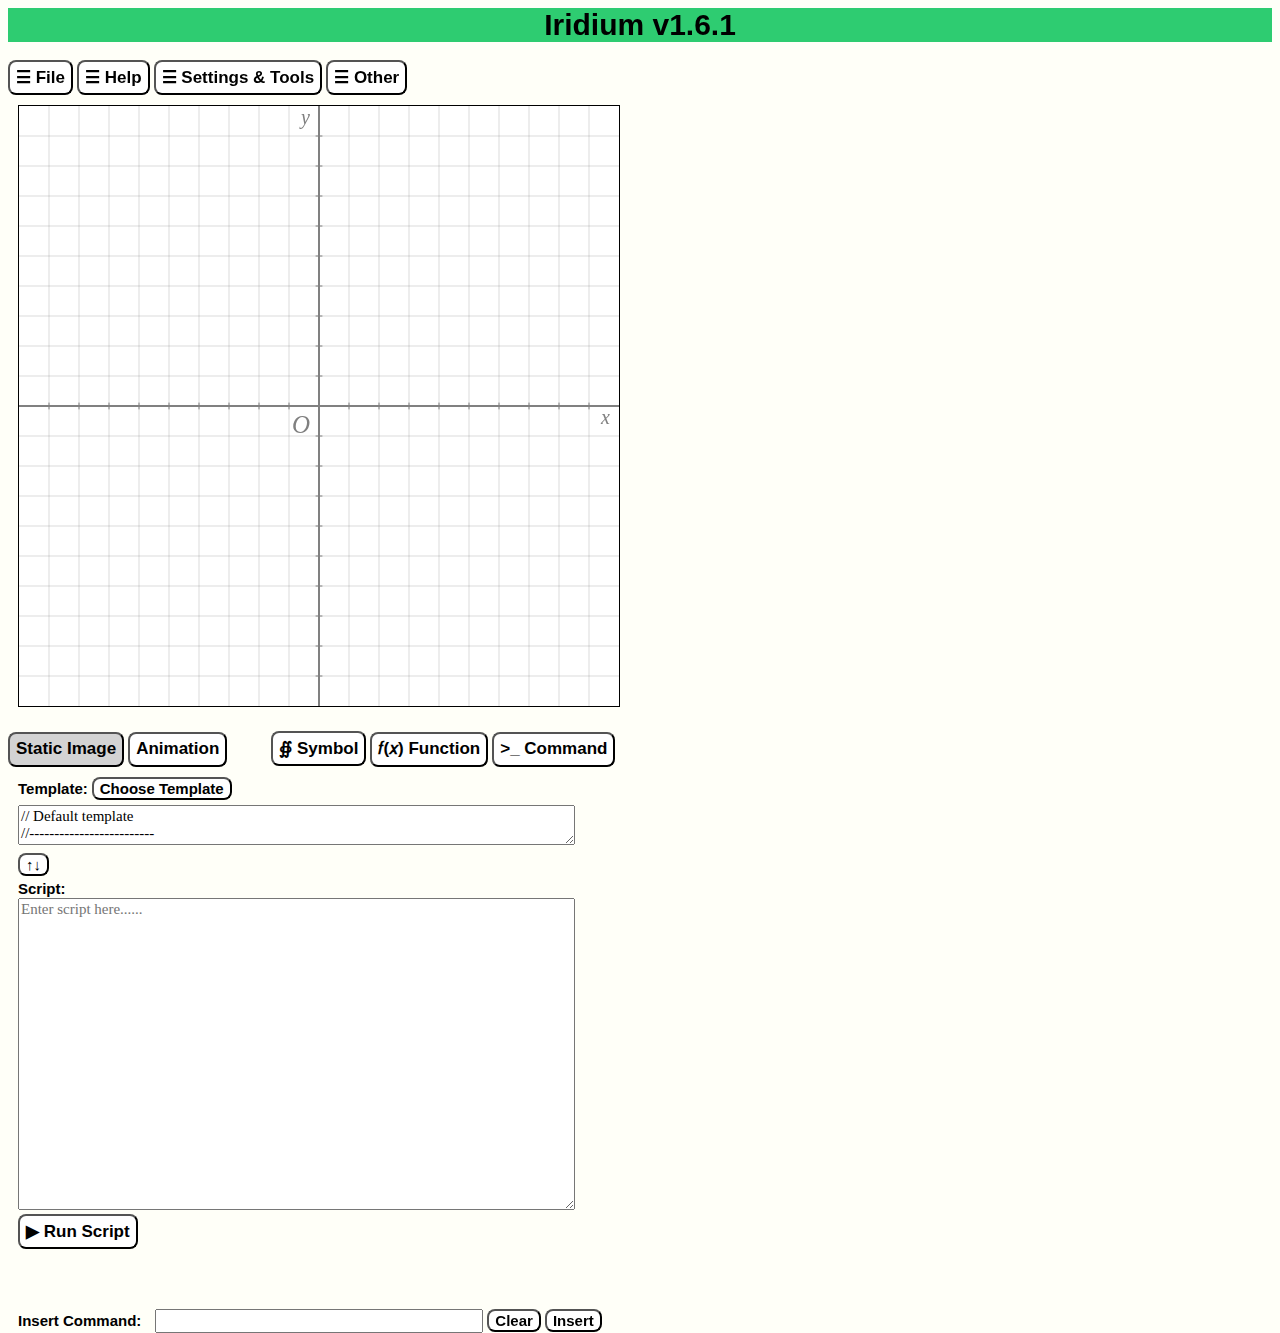
==== index.html @ dd72da33 "v1.6.1" ====
<!DOCTYPE html>
<html lang="en">
<head>
<meta charset="utf-8">
<title>Iridium Main Page</title>
<link rel="icon" href="favicon.ico" type="image/x-icon" / >
</head>
<body style="background-color: #fffff8;"> 

<link rel = "stylesheet" type ="text/css" href = "css/main.css">  <!-- external CSS -->

<script src="javascript/main.js"></script>                 <!-- initialize window onload-->
<script src="javascript/math.js"></script>				   <!-- all the math stuff-->
<script src="javascript/gui_driver.js"></script>  		   <!-- code for all the subwindow and GUIs-->
<script src="javascript/animation.js"></script>  		   <!-- code for canvas based animation-->
<script src="javascript/jsgif/LZWEncoder.js"></script>     <!-- jsgif GIFEncoder by antimatter15-->
<script src="javascript/jsgif/NeuQuant.js"></script>       <!-- jsgif GIFEncoder by antimatter15-->
<script src="javascript/jsgif/GIFEncoder.js"></script>     <!-- jsgif GIFEncoder by antimatter15-->
<script src="javascript/jQuery/jquery-3.6.0.js"></script>  <!-- jQuery-->
<script src="javascript/jQuery/jquery.knob.js"></script>   <!-- jQuery knob extension for powering the dials-->
<script>
    $(function() {
        $(".3d_perspective_dial").knob({
			'min':0,
			'max':360,
			'width':80,
			'height':80,
		});
		$(".3d_zoom_dial").knob({
			'min':10,
			'max':400,
			'step':10,
			'width':80,
			'height':80,
		});
    });
</script>
		
		<div id="main_title" style="font: bold 30px Arial; text-align: center; background: #2ecc71;">Iridium v1.6.1</div><br>
		
		<!-- This is the normally-hidden Cursor Position Tool(CPT) display interface -->
		<div id="curpos_display">
		  <!-- Include a header DIV with the same name as the draggable DIV, followed by "header" --> 
		  <div id="curpos_displayheader">
		  &#9776; <span style="font: 15px Arial;">Cursor Position Tool</span>
		  <a href="javascript:void(0)" style = "font-size: 25px; color: black" onclick="document.getElementById('show_curpos').checked = false; curpos_show_control();">&times;</a>  <!-- Uncheckes the box and closes itself along with all other related settings-->
		  </div>
		  <p id ="curpos_displaycontent" style="font: bold 15px Arial;  text-align: center;">(X: 0.000, Y: 0.000)</p>
		</div>
		
		
		<!-- This is the normally-hidden public display. Any function can use this as an alternative to alert()-->
		<div id="public_display">
		  <!-- Include a header DIV with the same name as the draggable DIV, followed by "header" --> 
		  <div id="public_displayheader">
		  &#9776; <span style="font: 15px Arial;">Public Display</span>
		  <a href="javascript:void(0)" style = "font-size: 25px; color: black" onclick="document.getElementById('show_public').checked = false; public_show_control();">&times;</a>  <!-- Uncheckes the box and closes itself along with all other related settings-->
		  </div>
		  <p id ="public_displaycontent" style="font: bold 15px Arial; text-align: center;">empty</p>
		</div>
		
		<!-- This is the normally-hidden 3D perspective control dials panel-->
		<div id="tdp_dials">
		  <!-- Include a header DIV with the same name as the draggable DIV, followed by "header" -->
		  <div id="tdp_dialsheader">
		  <span style="font: 15px Arial;">3D Perspective Control Dials</span>
		  <a href="javascript:void(0)" style = "font-size: 25px; color: black;" onclick="document.getElementById('show_tdpd').checked = false; tdpd_show_control();">&times;</a>  <!-- Uncheckes the box and closes itself along with all other related settings-->
		  </div>
		  <table border = 1px>
		  <tr><td>X rotation:</td><td>Y rotation:</td><td>Z rotation:</td><td>Zoom(%):</td></tr>
		  <tr>
		  <td><input id = "x_perspective_dial "type="text" value="60" class="3d_perspective_dial"></td>
		  <td><input id = "y_perspective_dial "type="text" value="60" class="3d_perspective_dial"></td>
		  <td><input id = "z_perspective_dial "type="text" value="60" class="3d_perspective_dial"></td>
		  <td><input id = "zoom_dial "type="text" value="100" class="3d_zoom_dial"></td>
		  </tr>
		  </table>
		</div>
		
		<!--"File" side panel-->
		<button class="menubutton" onclick="colaps_file_open()">&#9776; File</button>
		<div id="colaps_file" class="colaps_file">
		<span style="font: bold 20px Verdana;">File</span>
		<span style="font: 30px Arial; float:right; cursor: default; margin: 5px;" onclick="colaps_file_open()">&times;</span><br><br>
		<span style="font: bold 17px Arial;">Upload script:</span><br><input type="file" id="fileselect"><br><br>
		<span style="font: bold 17px Arial;">Save script:</span><br>
		<input id="filename" type="text" value='script1' style = "font: 15px Consolas;"><span style="font: 15px Consolas;">.txt</span><br><button id = "savefile" class="generic_button" style = "margin-top: 4px;">Save</button><br><br>
		<span style="font: bold 17px Arial;">Save image:</span><br>
		<input id="imagename" type="text" value='pic1' style = "font: 15px Consolas;"><span style="font: 15px Consolas;">.</span>
		<select id="imagetype" style="font: 15px Consolas; width:55px;">
			<option selected>png</option>
			<option>jpg</option>
		</select><br>
		<button id = "saveimage" class="generic_button" style = "margin-top: 4px;">Save</button><br>
		</div>
		<!--"File" side panel-->
		
		
		<!--"Help" side panel-->
		<button class="menubutton" onclick="colaps_help_open()">&#9776; Help</button>
		<div id="colaps_help" class="colaps_help">
		<span style="font: bold 20px Verdana;">Help</span>
		<span style="font: 30px Arial; float:right; cursor: default; margin: 5px;" onclick="colaps_help_open()">&times;</span><br><br>
		<a href="https://hackmd.io/@Wish-Lin/BJ48RYa_5" target="_blank" style="font: 20px consolas;">Reference Guide</a><br>
		</div>
		<!--"Help" side panel-->
		
		
		<!--"Settings" side panel-->
		<button class="menubutton" onclick="colaps_settings_open()">&#9776; Settings & Tools</button>
		<div id="colaps_settings" class="colaps_settings">
		<span style="font: bold 20px Verdana;">Settings & Tools</span>
		<span style="font: 30px Arial; float:right; cursor: default; margin: 5px;" onclick="colaps_settings_open()">&times;</span><br><br>
		<span style="font: 20px consolas;">Quick Calculator:<span><br>
		<input id="calc_input" type="text" value='cos(PI/3)' size = "24" onBlur="setId(this.id)">
		<button id = "calc_clear" class="generic_button" onclick = "document.getElementById('calc_input').value = ''">C</button>
		<button id = "calc_exe" class="generic_button" onclick = "quick_calculator()">=</button><br>
		<span id = "calc_display" style="font: bold 15px Arial;"></span><br>
		<hr>
		<span style="font: 20px consolas;">Textarea font size:<span><br>
		<button onclick="textbox_font_smaller()" class="generic_button">&#8722;</button> <p id = "curfontsize"></p> <button onclick="textbox_font_bigger()" class="generic_button">&#43;</button><br>
		<hr>
		<span style="font: 20px consolas;">Cursor position tool:</span><input type="checkbox" id="show_curpos" value = "on" onclick = "curpos_show_control()" style = "height: 18px; width: 18px"></input><br>
		<hr>
		<span style="font: 20px consolas;">Public display:</span><input type="checkbox" id="show_public" value = "on" onclick = "public_show_control()" style = "height: 18px; width: 18px"></input><br>
		<hr>
		<span style="font: 20px consolas;">3D perspective control:</span><input type="checkbox" id="show_tdpd" value = "on" onclick = "tdpd_show_control()" style = "height: 18px; width: 18px"></input><br>
		</div>
		<!--"Settings" side panel-->
		
		<!--"Other" side panel-->
		<button class="menubutton" onclick="colaps_other_open()">&#9776; Other</button>
		<div id="colaps_other" class="colaps_other">
		<span style="font: bold 20px Verdana;">Other</span>
		<span style="font: 30px Arial; float:right; cursor: default; margin: 5px;" onclick="colaps_other_open()">&times;</span><br><br>
		<a href="log.txt" target="_blank" style="font: 20px consolas;">Version Log</a><br>
		<hr>
		<a href="LICENSE" target="_blank" style="font: 20px consolas;">License (AGPLv3)</a><br>
		<hr>
		<a href="https://github.com/Wish-Lin/Iridium" target="_blank" style="font: 20px consolas;">Github Repository</a><br>
		<hr>
		<a href="https://hackmd.io/@Wish-Lin/SJKUYAdBq" target="_blank" style="font: 20px consolas;">Acknowledgement</a><br>
		<hr>
		<a href="https://hackmd.io/@Wish-Lin/SyAOvT4L9" target="_blank" style="font: 20px consolas;">About</a><br>
		<hr>
		<br><span style="font: 15px Verdana;">By Wei-Hsu Lin ©2022</span><br>
		</div>
		<!--"Other" side panel-->
		
		<span id = "system_display" style="font: bold 17px Consolas; margin-left: 8px;"></span><br>   <!-- System display -->
		
		<div id = "canvas_cont" width="600" height="600" style="float:left; margin:10px;" >
			<canvas id="myCanvas" width="600" height="600" style="border:1px solid black; background-color: white;">
			</canvas>
		</div>
		
		
		<div id = "inputzone" style="width: 700px; float:left; height:100px; margin-top:10px; display: inline;">
		
			<button id = "static_mode_select" class="modebutton" onclick="switch_to_static()">Static Image</button>
			<button id = "anim_mode_select" class="modebutton" onclick="switch_to_anim()">Animation</button>
			
			<button id = "symbol" class="menubutton" onclick = "insert_symbol()" style = "margin-left: 40px;">∯ Symbol</button>
			<button id = "function" class="menubutton" onclick = "insert_function()">𝑓(𝑥) Function</button>
			<button id = "command" class="menubutton" onclick = "add_command()">&gt;_ Command</button><br>
			
			<div id = "inputzone_static" style="width: 700px; float:left; height:522px; margin:10px; display: inline;">
				<span style="font: bold 15px Arial;">Template:</span>
				<button id = "load_template_only" class="generic_button" onclick = "load_template_only()">Choose Template</button>
				<br>
				<textarea id="template" rows="2" cols="65" style="font: 15px Consolas; resize: horizontal; margin-top: 5px; margin-bottom: 2px;" onBlur="setId(this.id)" placeholder="Enter template here......"></textarea><br>
				<button id = "temp_script_switch" class="generic_button" onclick = "t_s_switch()" style = "margin-top: 2px; margin-bottom: 4px;">↑↓</button><br>
				<span style="font: bold 15px Arial;">Script:</span><br>
				<textarea id="input" rows="18" cols="65" style="font: 15px Consolas; resize: horizontal;" onBlur="setId(this.id)" placeholder="Enter script here......"></textarea><br>
				<button id = "Run" class="menubutton">▶ Run Script</button><br><br>
			</div>
			
			<div id = "inputzone_anim" style="width: 750px; float:left; height:520px; margin:10px; display: none; overflow-y: scroll; border-style: solid; border-width: 1px;">
				
				<span style="font: bold 15px Arial; margin-left: 5px;">Timeline Settings:</span><br>
				
					<table border=1px style="margin-bottom: 10px; margin-top: 5px; margin-left: 5px; font: 17px Verdana; text-align: center">
					<tr>
						<td>Timeline</td>
						<td>Start</td>
						<td>End</td>
						<td>Steps</td>
						<td>FPS</td>
						<td></td>
						<td>Frames</td>
						<td>Time(s)</td>
						<td>Label</td>
						<td></td>
					</tr>
					<tr>
						<td>ANIM_T1</td>
						<td><input id="animt1_start" type="text" value='0' class = "anim_setting_input"></td>
						<td><input id="animt1_end" type="text" value='5' class = "anim_setting_input"></td>
						<td><input id="animt1_increment_count" type="text" value='100' class = "anim_setting_input"></td>
						<td>
							<select id="animt1_fps" class = "anim_setting_dropdown">
								<option>1</option>
								<option>2</option>
								<option>4</option>
								<option>5</option>
								<option>8</option>
								<option>10</option>
								<option>20</option>
								<option selected>25</option>
							</select>
						</td>
						<td><button id="set_animt1" onclick = "set_animt1()" class = "menubutton">→</td>
						<td><span id="animt1_framecount" class = "anim_setting_input"></span></td>
						<td><span id="animt1_totaltime" class = "anim_setting_input"></span></td>
						<td><input id = "animt1_label" value = "" class = "note_labels" onBlur="setId(this.id)"></td>
						<td><button id = "run_animt1" class="menubutton" onclick="run_animt1()">▶ Run</button></td>
					</tr>
					<tr>
						<td>ANIM_T2</td>
						<td><input id="animt2_start" type="text" value='0' class = "anim_setting_input"></td>
						<td><input id="animt2_end" type="text" value='5' class = "anim_setting_input"></td>
						<td><input id="animt2_increment_count" type="text" value='100' class = "anim_setting_input"></td>
						<td>
							<select id="animt2_fps" class = "anim_setting_dropdown">
								<option>1</option>
								<option>2</option>
								<option>4</option>
								<option>5</option>
								<option>8</option>
								<option>10</option>
								<option>20</option>
								<option selected>25</option>
							</select>
						</td>
						<td><button id="set_animt2" onclick = "set_animt2()" class = "menubutton">→</td>
						<td><span id="animt2_framecount" class = "anim_setting_input"></span></td>
						<td><span id="animt2_totaltime" class = "anim_setting_input"></span></td>
						<td><input id = "animt2_label" value = "" class = "note_labels" onBlur="setId(this.id)"></td>
						<td><button class="menubutton" onclick="run_animt2()">▶ Run</button></td>
					</tr>
					<tr>
						<td>ANIM_T3</td>
						<td><input id="animt3_start" type="text" value='0' class = "anim_setting_input"></td>
						<td><input id="animt3_end" type="text" value='5' class = "anim_setting_input"></td>
						<td><input id="animt3_increment_count" type="text" value='100' class = "anim_setting_input"></td>
						<td>
							<select id="animt3_fps" class = "anim_setting_dropdown">
								<option>1</option>
								<option>2</option>
								<option>4</option>
								<option>5</option>
								<option>8</option>
								<option>10</option>
								<option>20</option>
								<option selected>25</option>
							</select>
						</td>
						<td><button id="set_animt3" onclick = "set_animt3()" class = "menubutton">→</td>
						<td><span id="animt3_framecount" class = "anim_setting_input"></span></td>
						<td><span id="animt3_totaltime" class = "anim_setting_input"></span></td>
						<td><input id = "animt3_label" value = "" class = "note_labels" onBlur="setId(this.id)"></td>
						<td><button class="menubutton" onclick="run_animt3()">▶ Run</button></td>
					</tr>
					<tr>
						<td>ANIM_T4</td>
						<td><input id="animt4_start" type="text" value='0' class = "anim_setting_input"></td>
						<td><input id="animt4_end" type="text" value='5' class = "anim_setting_input"></td>
						<td><input id="animt4_increment_count" type="text" value='100' class = "anim_setting_input"></td>
						<td>
							<select id="animt4_fps" class = "anim_setting_dropdown">
								<option>1</option>
								<option>2</option>
								<option>4</option>
								<option>5</option>
								<option>8</option>
								<option>10</option>
								<option>20</option>
								<option selected>25</option>
							</select>
						</td>
						<td><button id="set_animt4" onclick = "set_animt4()" class = "menubutton">→</td>
						<td><span id="animt4_framecount" class = "anim_setting_input"></span></td>
						<td><span id="animt4_totaltime" class = "anim_setting_input"></span></td>
						<td><input id = "animt4_label" value = "" class = "note_labels" onBlur="setId(this.id)"></td>
						<td><button class="menubutton" onclick="run_animt4()">▶ Run</button></td>
					</tr>
					<tr>
						<td>ANIM_T5</td>
						<td><input id="animt5_start" type="text" value='0' class = "anim_setting_input"></td>
						<td><input id="animt5_end" type="text" value='5' class = "anim_setting_input"></td>
						<td><input id="animt5_increment_count" type="text" value='100' class = "anim_setting_input"></td>
						<td>
							<select id="animt5_fps" class = "anim_setting_dropdown">
								<option>1</option>
								<option>2</option>
								<option>4</option>
								<option>5</option>
								<option>8</option>
								<option>10</option>
								<option>20</option>
								<option selected>25</option>
							</select>
						</td>
						<td><button id="set_animt5" onclick = "set_animt5()" class = "menubutton">→</td>
						<td><span id="animt5_framecount" class = "anim_setting_input"></span></td>
						<td><span id="animt5_totaltime" class = "anim_setting_input"></span></td>
						<td><input id = "animt5_label" value = "" class = "note_labels" onBlur="setId(this.id)"></td>
						<td><button class="menubutton" onclick="run_animt5()">▶ Run</button></td>
					</tr>
					<tr>
						<td>ANIM_T6</td>
						<td><input id="animt6_start" type="text" value='0' class = "anim_setting_input"></td>
						<td><input id="animt6_end" type="text" value='5' class = "anim_setting_input"></td>
						<td><input id="animt6_increment_count" type="text" value='100' class = "anim_setting_input"></td>
						<td>
							<select id="animt6_fps" class = "anim_setting_dropdown">
								<option>1</option>
								<option>2</option>
								<option>4</option>
								<option>5</option>
								<option>8</option>
								<option>10</option>
								<option>20</option>
								<option selected>25</option>
							</select>
						</td>
						<td><button id="set_animt6" onclick = "set_animt6()" class = "menubutton">→</td>
						<td><span id="animt6_framecount" class = "anim_setting_input"></span></td>
						<td><span id="animt6_totaltime" class = "anim_setting_input"></span></td>
						<td><input id = "animt6_label" value = "" class = "note_labels" onBlur="setId(this.id)"></td>
						<td><button class="menubutton" onclick="run_animt6()">▶ Run</button></td>
					</tr>
					<tr>
						<td>ANIM_T7</td>
						<td><input id="animt7_start" type="text" value='0' class = "anim_setting_input"></td>
						<td><input id="animt7_end" type="text" value='5' class = "anim_setting_input"></td>
						<td><input id="animt7_increment_count" type="text" value='100' class = "anim_setting_input"></td>
						<td>
							<select id="animt7_fps" class = "anim_setting_dropdown">
								<option>1</option>
								<option>2</option>
								<option>4</option>
								<option>5</option>
								<option>8</option>
								<option>10</option>
								<option>20</option>
								<option selected>25</option>
							</select>
						</td>
						<td><button id="set_animt7" onclick = "set_animt7()" class = "menubutton">→</td>
						<td><span id="animt7_framecount" class = "anim_setting_input"></span></td>
						<td><span id="animt7_totaltime" class = "anim_setting_input"></span></td>
						<td><input id = "animt7_label" value = "" class = "note_labels" onBlur="setId(this.id)"></td>
						<td><button class="menubutton" onclick="run_animt7()">▶ Run</button></td>
					</tr>
					<tr>
						<td>ANIM_T8</td>
						<td><input id="animt8_start" type="text" value='0' class = "anim_setting_input"></td>
						<td><input id="animt8_end" type="text" value='5' class = "anim_setting_input"></td>
						<td><input id="animt8_increment_count" type="text" value='100' class = "anim_setting_input"></td>
						<td>
							<select id="animt8_fps" class = "anim_setting_dropdown">
								<option>1</option>
								<option>2</option>
								<option>4</option>
								<option>5</option>
								<option>8</option>
								<option>10</option>
								<option>20</option>
								<option selected>25</option>
							</select>
						</td>
						<td><button id="set_animt8" onclick = "set_animt8()" class = "menubutton">→</td>
						<td><span id="animt8_framecount" class = "anim_setting_input"></span></td>
						<td><span id="animt8_totaltime" class = "anim_setting_input"></span></td>
						<td><input id = "animt8_label" value = "" class = "note_labels" onBlur="setId(this.id)"></td>
						<td><button class="menubutton" onclick="run_animt8()">▶ Run</button></td>
					</tr>
					<tr>
						<td>ANIM_T9</td>
						<td><input id="animt9_start" type="text" value='0' class = "anim_setting_input"></td>
						<td><input id="animt9_end" type="text" value='5' class = "anim_setting_input"></td>
						<td><input id="animt9_increment_count" type="text" value='100' class = "anim_setting_input"></td>
						<td>
							<select id="animt9_fps" class = "anim_setting_dropdown">
								<option>1</option>
								<option>2</option>
								<option>4</option>
								<option>5</option>
								<option>8</option>
								<option>10</option>
								<option>20</option>
								<option selected>25</option>
							</select>
						</td>
						<td><button id="set_animt9" onclick = "set_animt9()" class = "menubutton">→</td>
						<td><span id="animt9_framecount" class = "anim_setting_input"></span></td>
						<td><span id="animt9_totaltime" class = "anim_setting_input"></span></td>
						<td><input id = "animt9_label" value = "" class = "note_labels" onBlur="setId(this.id)"></td>
						<td><button class="menubutton" onclick="run_animt9()">▶ Run</button></td>
					</tr>
					<tr>
						<td>ANIM_T10</td>
						<td><input id="animt10_start" type="text" value='0' class = "anim_setting_input"></td>
						<td><input id="animt10_end" type="text" value='5' class = "anim_setting_input"></td>
						<td><input id="animt10_increment_count" type="text" value='100' class = "anim_setting_input"></td>
						<td>
							<select id="animt10_fps" class = "anim_setting_dropdown">
								<option>1</option>
								<option>2</option>
								<option>4</option>
								<option>5</option>
								<option>8</option>
								<option>10</option>
								<option>20</option>
								<option selected>25</option>
							</select>
						</td>
						<td><button id="set_animt10" onclick = "set_animt10()" class = "menubutton">→</td>
						<td><span id="animt10_framecount" class = "anim_setting_input"></span></td>
						<td><span id="animt10_totaltime" class = "anim_setting_input"></span></td>
						<td><input id = "animt10_label" value = "" class = "note_labels" onBlur="setId(this.id)"></td>
						<td><button class="menubutton" onclick="run_animt10()">▶ Run</button></td>
					</tr>
					</table>
					
					<span style="font: bold 15px Arial; margin-left: 5px;">Manual/Timed Individual Commands:</span>
					<button id = "clearall_indivcommands" class="generic_button" onclick = "clearall_indivcommands()">Clear All Command</button>
					<button id = "clearall_indivcommandplots" class="generic_button" onclick = "clearall_indivcommandplots()">Clear Canvas</button><br>
					
					<table id = "anim_indiv_commands" border=1px style="margin-bottom: 10px; margin-top: 5px; margin-left: 5px; font: 17px Verdana; text-align: center;">
					<tr>
						<td>#</td>
						<td>Command</td>
						<td>Label</td>
						<td>Show</td>
					</tr>
					<tr>
						<td>1</td>
						<td><textarea id="anim_cmd1" rows="1" cols="55" class = "anim_command" onBlur="setId(this.id)"></textarea></td>
						<td><input id="anim_cmd1_label" value = "" class = "note_labels" onBlur="setId(this.id)"></td>
						<td><input id = "anim_cmd1_ckbx" type="checkbox" class = "cmd_checkbox" onclick = "cmd_exe_control[0] = !cmd_exe_control[0]; run_all_indiv_command();"></td>
					</tr>
					<tr>
						<td>2</td>
						<td><textarea id="anim_cmd2" rows="1" cols="55" class = "anim_command" onBlur="setId(this.id)"></textarea></td>
						<td><input id="anim_cmd2_label" value = "" class = "note_labels" onBlur="setId(this.id)"></td>
						<td><input id = "anim_cmd2_ckbx" type="checkbox" class = "cmd_checkbox" onclick = "cmd_exe_control[1] = !cmd_exe_control[1]; run_all_indiv_command();"></td>
					</tr>
					<tr>
						<td>3</td>
						<td><textarea id="anim_cmd3" rows="1" cols="55" class = "anim_command" onBlur="setId(this.id)"></textarea></td>
						<td><input id="anim_cmd3_label" value = "" class = "note_labels" onBlur="setId(this.id)"></td>
						<td><input id = "anim_cmd3_ckbx" type="checkbox" class = "cmd_checkbox" onclick = "cmd_exe_control[2] = !cmd_exe_control[2]; run_all_indiv_command();"></td>
					</tr>
					<tr>
						<td>4</td>
						<td><textarea id="anim_cmd4" rows="1" cols="55" class = "anim_command" onBlur="setId(this.id)"></textarea></td>
						<td><input id="anim_cmd4_label" value = "" class = "note_labels" onBlur="setId(this.id)"></td>
						<td><input id = "anim_cmd4_ckbx" type="checkbox" class = "cmd_checkbox" onclick = "cmd_exe_control[3] = !cmd_exe_control[3]; run_all_indiv_command();"></td>
					</tr>
					<tr>
						<td>5</td>
						<td><textarea id="anim_cmd5" rows="1" cols="55" class = "anim_command" onBlur="setId(this.id)"></textarea></td>
						<td><input id="anim_cmd5_label" value = "" class = "note_labels" onBlur="setId(this.id)"></td>
						<td><input id = "anim_cmd5_ckbx" type="checkbox" class = "cmd_checkbox" onclick = "cmd_exe_control[4] = !cmd_exe_control[4]; run_all_indiv_command();"></td>
					</tr>
					<tr>
						<td>6</td>
						<td><textarea id="anim_cmd6" rows="1" cols="55" class = "anim_command" onBlur="setId(this.id)"></textarea></td>
						<td><input id="anim_cmd6_label" value = "" class = "note_labels" onBlur="setId(this.id)"></td>
						<td><input id = "anim_cmd6_ckbx" type="checkbox" class = "cmd_checkbox" onclick = "cmd_exe_control[5] = !cmd_exe_control[5]; run_all_indiv_command();"></td>
					</tr>
					<tr>
						<td>7</td>
						<td><textarea id="anim_cmd7" rows="1" cols="55" class = "anim_command" onBlur="setId(this.id)"></textarea></td>
						<td><input id="anim_cmd7_label" value = "" class = "note_labels" onBlur="setId(this.id)"></td>
						<td><input id = "anim_cmd7_ckbx" type="checkbox" class = "cmd_checkbox" onclick = "cmd_exe_control[6] = !cmd_exe_control[6]; run_all_indiv_command();"></td>
					</tr>
					<tr>
						<td>8</td>
						<td><textarea id="anim_cmd8" rows="1" cols="55" class = "anim_command" onBlur="setId(this.id)"></textarea></td>
						<td><input id="anim_cmd8_label" value = "" class = "note_labels" onBlur="setId(this.id)"></td>
						<td><input id = "anim_cmd8_ckbx" type="checkbox" class = "cmd_checkbox" onclick = "cmd_exe_control[7] = !cmd_exe_control[7]; run_all_indiv_command();"></td>
					</tr>
					<tr>
						<td>9</td>
						<td><textarea id="anim_cmd9" rows="1" cols="55" class = "anim_command" onBlur="setId(this.id)"></textarea></td>
						<td><input id="anim_cmd9_label" value = "" class = "note_labels" onBlur="setId(this.id)"></td>
						<td><input id = "anim_cmd9_ckbx" type="checkbox" class = "cmd_checkbox" onclick = "cmd_exe_control[8] = !cmd_exe_control[8]; run_all_indiv_command();"></td>
					</tr>
					<tr>
						<td>10</td>
						<td><textarea id="anim_cmd10" rows="1" cols="55" class = "anim_command" onBlur="setId(this.id)"></textarea></td>
						<td><input id="anim_cmd10_label" value = "" class = "note_labels" onBlur="setId(this.id)"></td>
						<td><input id = "anim_cmd10_ckbx" type="checkbox" class = "cmd_checkbox" onclick = "cmd_exe_control[9] = !cmd_exe_control[9]; run_all_indiv_command();"></td>
					</tr>
					<tr>
						<td>11</td>
						<td><textarea id="anim_cmd11" rows="1" cols="55" class = "anim_command" onBlur="setId(this.id)"></textarea></td>
						<td><input id="anim_cmd11_label" value = "" class = "note_labels" onBlur="setId(this.id)"></td>
						<td><input id = "anim_cmd11_ckbx" type="checkbox" class = "cmd_checkbox" onclick = "cmd_exe_control[10] = !cmd_exe_control[10]; run_all_indiv_command();"></td>
					</tr>
					<tr>
						<td>12</td>
						<td><textarea id="anim_cmd12" rows="1" cols="55" class = "anim_command" onBlur="setId(this.id)"></textarea></td>
						<td><input id="anim_cmd12_label" value = "" class = "note_labels" onBlur="setId(this.id)"></td>
						<td><input id = "anim_cmd12_ckbx" type="checkbox" class = "cmd_checkbox" onclick = "cmd_exe_control[11] = !cmd_exe_control[11]; run_all_indiv_command();"></td>
					</tr>
					<tr>
						<td>13</td>
						<td><textarea id="anim_cmd13" rows="1" cols="55" class = "anim_command" onBlur="setId(this.id)"></textarea></td>
						<td><input id="anim_cmd13_label" value = "" class = "note_labels" onBlur="setId(this.id)"></td>
						<td><input id = "anim_cmd13_ckbx" type="checkbox" class = "cmd_checkbox" onclick = "cmd_exe_control[12] = !cmd_exe_control[12]; run_all_indiv_command();"></td>
					</tr>
					<tr>
						<td>14</td>
						<td><textarea id="anim_cmd14" rows="1" cols="55" class = "anim_command" onBlur="setId(this.id)"></textarea></td>
						<td><input id="anim_cmd14_label" value = "" class = "note_labels" onBlur="setId(this.id)"></td>
						<td><input id = "anim_cmd14_ckbx" type="checkbox" class = "cmd_checkbox" onclick = "cmd_exe_control[13] = !cmd_exe_control[13]; run_all_indiv_command();"></td>
					</tr>
					<tr>
						<td>15</td>
						<td><textarea id="anim_cmd15" rows="1" cols="55" class = "anim_command" onBlur="setId(this.id)"></textarea></td>
						<td><input id="anim_cmd15_label" value = "" class = "note_labels" onBlur="setId(this.id)"></td>
						<td><input id = "anim_cmd15_ckbx" type="checkbox" class = "cmd_checkbox" onclick = "cmd_exe_control[14] = !cmd_exe_control[14]; run_all_indiv_command();"></td>
					</tr>
					</table>
			</div>
			<label for="blank_cmd_input"><span style="font: bold 15px Arial; margin: 10px;">Insert Command:</span></label>
			<input id="blank_cmd_input" list = "blank_cmd_list" class = "blank_cmd_input">
			<button id = "blank_cmd_clear" class="generic_button" onclick = "document.getElementById('blank_cmd_input').value = ''">Clear</button>
			<button id = "blank_cmd_insert" class="generic_button" onclick = "blank_cmd_insert()">Insert</button>
			<datalist id="blank_cmd_list">
				<option value="arc(x,y,radius,width,color,start,end);">
				<option value="arrow_pp(x1,y1,x2,y2,linewidth,color);">
				<option value="auto_init(xmax);">
				<option value="bounded_area(func1,func2,start,end,color,increment);">
				<option value="bounded_area_polar(func,start,end,color,increment);">
				<option value="circle(x,y,radius,width,color,fill);">
				<option value="clear();">
				<option value="display(str);">
				<option value="dotline_pp(x1,y1,x2,y2,linewidth,linecap,color,dash,space);">
				<option value="drawimage(x,y,path);">
				<option value="ellipse(c1x,c1y,c2x,c2y,a,width,color,fill);">
				<option value="ezplot(func,start,end,width,color,increment,dash,space);">
				<option value="ezplot_param(func_x,func_y,start,end,width,color,increment,dash,space);">
				<option value="ezplot_polar(func,start,end,width,color,increment,dash,space);">
				<option value="ezsetgrid(xmax,linewidth,color,showtick,showaxis);">
				<option value="fo_ode_euler(p_x,q_x,x0,y0,start,end,increment,width,color);">
				<option value="label(value,x,y,color,font);">
				<option value="la_line_pp(x1,y1,x2,y2,linewidth,linecap,color);">
				<option value="la_rectangle(x,y,width,height,linewidth,color,fill);">
				<option value="line_pp(x1,y1,x2,y2,linewidth,linecap,color);">
				<option value="line_ps(x,y,m,ll,rl,linewidth,linecap,color);">
				<option value="magnify(sx,sy,sw,sh,dx,dy,dw,dh);">
				<option value="n_derivative(fx,xpos);">
				<option value="point(x,y,size,color);">
				<option value="polygon_rc(cx,cy,r,n,theta,linewidth,color,fill);">
				<option value="polygon_ri(cx,cy,r,n,theta,linewidth,color,fill);">
				<option value="polygon_rs(cx,cy,s,n,theta,linewidth,color,fill);">
				<option value="polygon_rv(cx,cy,vx,vy,n,linewidth,color,fill);">
				<option value="rectangle(x,y,width,height,linewidth,color,fill);">
				<option value="setcanvas(width,height,color);">
				<option value="setgrid(x0,y0,xhat,yhat,xtick,ytick,linewidth,color,showtick,showaxis);">
				<option value="slope_field(p_x,q_x,xmin,xmax,ymin,ymax,increment,length,width,color);">
				<option value="transparency(percentage);">
				<option value="triangle(x1,y1,x2,y2,x3,y3,linewidth,color,fill);">
			</datalist>
		</div>
    </body>
</html>
---- css/main.css ----
#title{
  font-size: 30px;
}
#curfontsize{
  display: inline;
}
#autofill_exe{
	font-size: 25px;
}
#autofill_inp{
	font-size: 25px;
}

/*----------------------------CSS style for pure aesthetic purposes------------------------------------------------*/

/* https://cssbuttongenerator.com/ */

.modebutton {   
  font-size:17px;
  font-family:Arial;
  height:35px;
  border-width:2px;
  color:rgba(0, 0, 0, 1);
  border-color:rgba(0, 0, 0, 1);
  font-weight:bold;
  border-top-left-radius:8px;
  border-top-right-radius:8px;
  border-bottom-left-radius:8px;
  border-bottom-right-radius:8px;
  background:#ffffff;
}

.menubutton {   
  font-size:17px;
  font-family:Arial;
  height:35px;
  border-width:2px;
  color:rgba(0, 0, 0, 1);
  border-color:rgba(0, 0, 0, 1);
  font-weight:bold;
  border-top-left-radius:8px;
  border-top-right-radius:8px;
  border-bottom-left-radius:8px;
  border-bottom-right-radius:8px;
  background:#ffffff;
}

.menubutton:hover {
  background: #d3d3d3;
}    

.generic_button {
  font-size:15px;
  font-family:Arial;
  border-width:2px;
  color:rgba(0, 0, 0, 1);
  border-color:rgba(0, 0, 0, 1);
  font-weight:bold;
  border-top-left-radius:8px;
  border-top-right-radius:8px;
  border-bottom-left-radius:8px;
  border-bottom-right-radius:8px;
  background:#ffffff;
}

.generic_button:hover {
  background: #d3d3d3;
}
  

/*----------------------------Fancy CSS styled checkbox(currently unused)------------------------------------------------*/

/* https://www.w3schools.com/howto/howto_css_custom_checkbox.asp */

.css_checkbox {
  display: block;
  position: relative;
  cursor: pointer;
  font-size: 22px;
  -webkit-user-select: none;
  -moz-user-select: none;
  -ms-user-select: none;
  user-select: none;
}

/* Hide the browser's default checkbox */
.css_checkbox input {
  opacity: 0;
  cursor: pointer;
  height: 0;
  width: 0;
}

/* Create a custom checkbox */
.checkmark {
  position: absolute;
  top: 0;
  left: 0;
  height: 25px;
  width: 25px;
  background-color: #eee;
}

/* On mouse-over, add a grey background color */
.css_checkbox:hover input ~ .checkmark {
  background-color: #ccc;
}

/* When the checkbox is checked, add a blue background */
.css_checkbox input:checked ~ .checkmark {
  background-color: #2196F3;
}

/* Create the checkmark/indicator (hidden when not checked) */
.checkmark:after {
  content: "";
  position: absolute;
  display: none;
}

/* Show the checkmark when checked */
.css_checkbox input:checked ~ .checkmark:after {
  display: block;
}

/* Style the checkmark/indicator */
.css_checkbox .checkmark:after {
  left: 9px;
  top: 5px;
  width: 5px;
  height: 10px;
  border: solid white;
  border-width: 0 3px 3px 0;
  -webkit-transform: rotate(45deg);
  -ms-transform: rotate(45deg);
  transform: rotate(45deg);
}

/*-------------------------------------------------------------------------------------------------------*/

/* The colaps_file menu */
.colaps_file {
  font-family: Consolas; 
  height: 280px; /* Specify a height */
  width: 0; /* 0 width - change this with JavaScript */
  position: fixed; /* Stay in place */
  overflow-x: hidden; /* Disable horizontal scroll */
  overflow-y: hidden;
  transition: 0.5s; /* 0.5 second transition effect to slide in the colaps_file */
  background-color: AliceBlue;

}

.colaps_file a {
  text-decoration: none;
  font-size: 25px;
  font-family: Consolas; 
  color: black;
  transition: 0.3s;
}

/* Position and style the close button (top right corner) */
.colaps_file .closebtn {
  position: absolute;
  top: 0;
  right: 25px;
  font-size: 36px;
  margin-left: 50px;
  background-color: AliceBlue;
}

/*-------------------------------------------------------------------------------------------------------*/

/* The colaps_help menu */
.colaps_help {
  font-family: Consolas; 
  height: 220px; /* Specify a height */
  width: 0; /* 0 width - change this with JavaScript */
  position: fixed; /* Stay in place */
  overflow-x: hidden; /* Disable horizontal scroll */
  overflow-y: hidden;
  transition: 0.5s; /* 0.5 second transition effect to slide in the colaps_help */
  background-color: AliceBlue;
}

.colaps_help a {
  text-decoration: none;
  font-size: 25px;
  font-family: Consolas; 
  color: black;
  transition: 0.3s;
}

/* Position and style the close button (top right corner) */
.colaps_help .closebtn {
  position: absolute;
  top: 0;
  right: 25px;
  font-size: 36px;
  margin-left: 50px;
  background-color: AliceBlue;
}

/*-------------------------------------------------------------------------------------------------------*/

/* The colaps_settings menu */
.colaps_settings {
  font-family: Consolas; 
  font-size: 13px;
  height: 350px; /* Specify a height */
  width: 0; /* 0 width - change this with JavaScript */
  position: fixed; /* Stay in place */
  overflow-x: hidden; /* Disable horizontal scroll */
  overflow-y: hidden;
  transition: 0.5s; /* 0.5 second transition effect to slide in the colaps_settings */
  background-color: AliceBlue;
}

.colaps_settings a {
  text-decoration: none;
  font-size: 20px;
  font-family: Consolas; 
  color: black;
  transition: 0.3s;
}

/* Position and style the close button (top right corner) */
.colaps_settings .closebtn {
  position: absolute;
  top: 0;
  right: 25px;
  font-size: 36px;
  margin-left: 50px;
  background-color: AliceBlue;
}

/*-------------------------------------------------------------------------------------------------------*/

/* The colaps_other menu */
.colaps_other {
  font-family: Consolas; 
  height: 350px; /* Specify a height */
  width: 0; /* 0 width - change this with JavaScript */
  position: fixed; /* Stay in place */
  overflow-x: hidden; /* Disable horizontal scroll */
  overflow-y: hidden;
  transition: 0.5s; /* 0.5 second transition effect to slide in the colaps_other */
  background-color: AliceBlue;
}

.colaps_other a {
  text-decoration: none;
  font-size: 25px;
  font-family: Consolas; 
  color: black;
  transition: 0.3s;
}

/* Position and style the close button (top right corner) */
.colaps_other .closebtn {
  position: absolute;
  top: 0;
  right: 25px;
  font-size: 36px;
  margin-left: 50px;
  background-color: AliceBlue;
}

/*-------------------------------------------------------------------------------------------------------*/

#curpos_display {
  position: absolute;
  z-index: 9;
  background-color: #fffff0;
  border: 1px solid #d3d3d3;
  text-align: left;
  display: none;
}

#curpos_displayheader {
  padding: 10px;
  cursor: move;
  z-index: 10;
  background-color: AliceBlue;
  color: black;
}

#public_display {
  position: absolute;
  z-index: 9;
  background-color: #fffff0;
  border: 1px solid #d3d3d3;
  text-align: left;
  display: none;
}

#public_displayheader {
  padding: 10px;
  cursor: move;
  z-index: 10;
  background-color: AliceBlue;
  color: black;
}

#tdp_dials {
  position: absolute;
  z-index: 9;
  background-color: #fffff0;
  border: 1px solid #d3d3d3;
  text-align: left;
  display: none;
}

#tdp_dialsheader {
  padding: 10px;
  cursor: move;
  z-index: 10;
  background-color: AliceBlue;
  color: black;
  text-align: center;
}

#anim_control {
  position: absolute;
  z-index: 9;
  background-color: #fffff0;
  border: 1px solid #d3d3d3;
  text-align: left;
  display: none;
  width: 700px;
  height: 500px;
}

#anim_controlheader {
  padding: 10px;
  cursor: move;
  z-index: 10;
  background-color: AliceBlue;
  color: black;
  text-align: center;
}

/*-------------------------------------------------------------------------------------------------------*/

.anim_setting_input {  /* textbox and output <span> in timeline setting section*/
  font: bold 16px Arial;
  width:40px;
}

.anim_setting_dropdown {  /* dropdown menu in timeline setting section*/
  font: bold 16px Arial;
  width:45px;
}

.anim_cmd_dropdown {     /*currently unused*/
  font: bold 16px Arial;
  width:55px;
}

.anim_command {    /* textarea in indiv-command section*/
  font: 15px Consolas; 
  resize: vertical;
}

.note_labels {     /* note_labels in entire animation section*/
  font: 15px Consolas;
  width: 90px;
}

.cmd_checkbox {    /* checkboxes in indiv-command section*/
  height: 28px;
  width: 28px;
}

.blank_cmd_input {  /* autocomplete blank command inserter*/
  font: 16px Consolas;
  width:320px; 
}
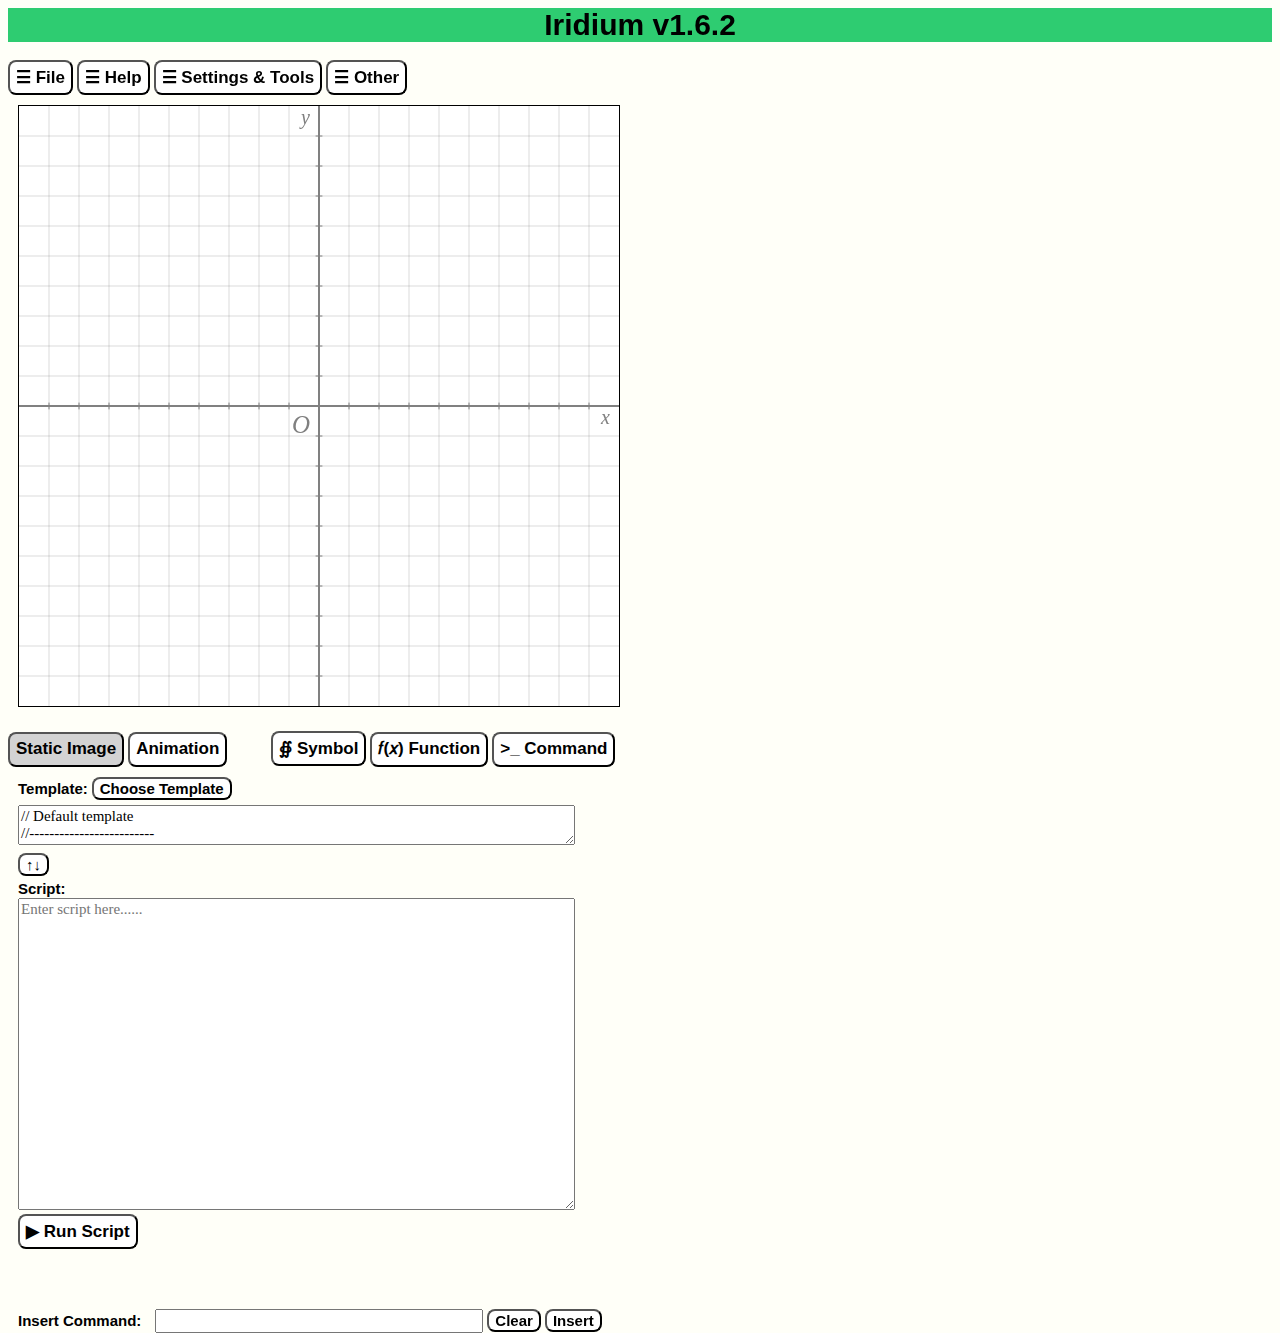
==== commit 8ae3dc6a: "v1.6.2" ====
--- a/index.html
+++ b/index.html
@@ -36,7 +36,7 @@
     });
 </script>
 		
-		<div id="main_title" style="font: bold 30px Arial; text-align: center; background: #2ecc71;">Iridium v1.6.1</div><br>
+		<div id="main_title" style="font: bold 30px Arial; text-align: center; background: #2ecc71;">Iridium v1.6.2</div><br>
 		
 		<!-- This is the normally-hidden Cursor Position Tool(CPT) display interface -->
 		<div id="curpos_display">
@@ -90,7 +90,8 @@
 		<select id="imagetype" style="font: 15px Consolas; width:55px;">
 			<option selected>png</option>
 			<option>jpg</option>
-		</select><br>
+		</select>
+		<br>
 		<button id = "saveimage" class="generic_button" style = "margin-top: 4px;">Save</button><br>
 		</div>
 		<!--"File" side panel-->
@@ -191,6 +192,7 @@
 						<td>Time(s)</td>
 						<td>Label</td>
 						<td></td>
+						<td></td>
 					</tr>
 					<tr>
 						<td>ANIM_T1</td>
@@ -212,8 +214,9 @@
 						<td><button id="set_animt1" onclick = "set_animt1()" class = "menubutton">→</td>
 						<td><span id="animt1_framecount" class = "anim_setting_input"></span></td>
 						<td><span id="animt1_totaltime" class = "anim_setting_input"></span></td>
-						<td><input id = "animt1_label" value = "" class = "note_labels" onBlur="setId(this.id)"></td>
-						<td><button id = "run_animt1" class="menubutton" onclick="run_animt1()">▶ Run</button></td>
+						<td><input id = "animt1_label" value = "" class = "note_labels" onBlur="setId(this.id)" disabled></td>
+						<td><button id = "run_animt1" class="menubutton" onclick="run_animt1()" disabled>▶ Run</button></td>
+						<td><button id = "reset_animt1" class="menubutton" onclick="reset_animt1()" style = "font-size: 19px" disabled>&#10226;</button></td>
 					</tr>
 					<tr>
 						<td>ANIM_T2</td>
@@ -235,8 +238,9 @@
 						<td><button id="set_animt2" onclick = "set_animt2()" class = "menubutton">→</td>
 						<td><span id="animt2_framecount" class = "anim_setting_input"></span></td>
 						<td><span id="animt2_totaltime" class = "anim_setting_input"></span></td>
-						<td><input id = "animt2_label" value = "" class = "note_labels" onBlur="setId(this.id)"></td>
-						<td><button class="menubutton" onclick="run_animt2()">▶ Run</button></td>
+						<td><input id = "animt2_label" value = "" class = "note_labels" onBlur="setId(this.id)" disabled></td>
+						<td><button id = "run_animt2" class="menubutton" onclick="run_animt2()" disabled>▶ Run</button></td>
+						<td><button id = "reset_animt2" class="menubutton" onclick="reset_animt2()" style = "font-size: 19px" disabled>&#10226;</button></td>
 					</tr>
 					<tr>
 						<td>ANIM_T3</td>
@@ -258,8 +262,9 @@
 						<td><button id="set_animt3" onclick = "set_animt3()" class = "menubutton">→</td>
 						<td><span id="animt3_framecount" class = "anim_setting_input"></span></td>
 						<td><span id="animt3_totaltime" class = "anim_setting_input"></span></td>
-						<td><input id = "animt3_label" value = "" class = "note_labels" onBlur="setId(this.id)"></td>
-						<td><button class="menubutton" onclick="run_animt3()">▶ Run</button></td>
+						<td><input id = "animt3_label" value = "" class = "note_labels" onBlur="setId(this.id)" disabled></td>
+						<td><button id = "run_animt3" class="menubutton" onclick="run_animt3()" disabled>▶ Run</button></td>
+						<td><button id = "reset_animt3" class="menubutton" onclick="reset_animt3()" style = "font-size: 19px" disabled>&#10226;</button></td>
 					</tr>
 					<tr>
 						<td>ANIM_T4</td>
@@ -281,8 +286,9 @@
 						<td><button id="set_animt4" onclick = "set_animt4()" class = "menubutton">→</td>
 						<td><span id="animt4_framecount" class = "anim_setting_input"></span></td>
 						<td><span id="animt4_totaltime" class = "anim_setting_input"></span></td>
-						<td><input id = "animt4_label" value = "" class = "note_labels" onBlur="setId(this.id)"></td>
-						<td><button class="menubutton" onclick="run_animt4()">▶ Run</button></td>
+						<td><input id = "animt4_label" value = "" class = "note_labels" onBlur="setId(this.id)" disabled></td>
+						<td><button id = "run_animt4" class="menubutton" onclick="run_animt4()" disabled>▶ Run</button></td>
+						<td><button id = "reset_animt4" class="menubutton" onclick="reset_animt4()" style = "font-size: 19px" disabled>&#10226;</button></td>
 					</tr>
 					<tr>
 						<td>ANIM_T5</td>
@@ -304,8 +310,9 @@
 						<td><button id="set_animt5" onclick = "set_animt5()" class = "menubutton">→</td>
 						<td><span id="animt5_framecount" class = "anim_setting_input"></span></td>
 						<td><span id="animt5_totaltime" class = "anim_setting_input"></span></td>
-						<td><input id = "animt5_label" value = "" class = "note_labels" onBlur="setId(this.id)"></td>
-						<td><button class="menubutton" onclick="run_animt5()">▶ Run</button></td>
+						<td><input id = "animt5_label" value = "" class = "note_labels" onBlur="setId(this.id)" disabled></td>
+						<td><button id = "run_animt5" class="menubutton" onclick="run_animt5()" disabled>▶ Run</button></td>
+						<td><button id = "reset_animt5" class="menubutton" onclick="reset_animt5()" style = "font-size: 19px" disabled>&#10226;</button></td>
 					</tr>
 					<tr>
 						<td>ANIM_T6</td>
@@ -327,8 +334,9 @@
 						<td><button id="set_animt6" onclick = "set_animt6()" class = "menubutton">→</td>
 						<td><span id="animt6_framecount" class = "anim_setting_input"></span></td>
 						<td><span id="animt6_totaltime" class = "anim_setting_input"></span></td>
-						<td><input id = "animt6_label" value = "" class = "note_labels" onBlur="setId(this.id)"></td>
-						<td><button class="menubutton" onclick="run_animt6()">▶ Run</button></td>
+						<td><input id = "animt6_label" value = "" class = "note_labels" onBlur="setId(this.id)" disabled></td>
+						<td><button id = "run_animt6" class="menubutton" onclick="run_animt6()" disabled>▶ Run</button></td>
+						<td><button id = "reset_animt6" class="menubutton" onclick="reset_animt6()" style = "font-size: 19px" disabled>&#10226;</button></td>
 					</tr>
 					<tr>
 						<td>ANIM_T7</td>
@@ -350,8 +358,9 @@
 						<td><button id="set_animt7" onclick = "set_animt7()" class = "menubutton">→</td>
 						<td><span id="animt7_framecount" class = "anim_setting_input"></span></td>
 						<td><span id="animt7_totaltime" class = "anim_setting_input"></span></td>
-						<td><input id = "animt7_label" value = "" class = "note_labels" onBlur="setId(this.id)"></td>
-						<td><button class="menubutton" onclick="run_animt7()">▶ Run</button></td>
+						<td><input id = "animt7_label" value = "" class = "note_labels" onBlur="setId(this.id)" disabled></td>
+						<td><button id = "run_animt7" class="menubutton" onclick="run_animt7()" disabled>▶ Run</button></td>
+						<td><button id = "reset_animt7" class="menubutton" onclick="reset_animt7()" style = "font-size: 19px" disabled>&#10226;</button></td>
 					</tr>
 					<tr>
 						<td>ANIM_T8</td>
@@ -373,8 +382,9 @@
 						<td><button id="set_animt8" onclick = "set_animt8()" class = "menubutton">→</td>
 						<td><span id="animt8_framecount" class = "anim_setting_input"></span></td>
 						<td><span id="animt8_totaltime" class = "anim_setting_input"></span></td>
-						<td><input id = "animt8_label" value = "" class = "note_labels" onBlur="setId(this.id)"></td>
-						<td><button class="menubutton" onclick="run_animt8()">▶ Run</button></td>
+						<td><input id = "animt8_label" value = "" class = "note_labels" onBlur="setId(this.id)" disabled></td>
+						<td><button id = "run_animt8" class="menubutton" onclick="run_animt8()" disabled>▶ Run</button></td>
+						<td><button id = "reset_animt8" class="menubutton" onclick="reset_animt8()" style = "font-size: 19px" disabled>&#10226;</button></td>
 					</tr>
 					<tr>
 						<td>ANIM_T9</td>
@@ -396,8 +406,9 @@
 						<td><button id="set_animt9" onclick = "set_animt9()" class = "menubutton">→</td>
 						<td><span id="animt9_framecount" class = "anim_setting_input"></span></td>
 						<td><span id="animt9_totaltime" class = "anim_setting_input"></span></td>
-						<td><input id = "animt9_label" value = "" class = "note_labels" onBlur="setId(this.id)"></td>
-						<td><button class="menubutton" onclick="run_animt9()">▶ Run</button></td>
+						<td><input id = "animt9_label" value = "" class = "note_labels" onBlur="setId(this.id)" disabled></td>
+						<td><button id = "run_animt9" class="menubutton" onclick="run_animt9()" disabled>▶ Run</button></td>
+						<td><button id = "reset_animt9" class="menubutton" onclick="reset_animt9()" style = "font-size: 19px" disabled>&#10226;</button></td>
 					</tr>
 					<tr>
 						<td>ANIM_T10</td>
@@ -419,8 +430,9 @@
 						<td><button id="set_animt10" onclick = "set_animt10()" class = "menubutton">→</td>
 						<td><span id="animt10_framecount" class = "anim_setting_input"></span></td>
 						<td><span id="animt10_totaltime" class = "anim_setting_input"></span></td>
-						<td><input id = "animt10_label" value = "" class = "note_labels" onBlur="setId(this.id)"></td>
-						<td><button class="menubutton" onclick="run_animt10()">▶ Run</button></td>
+						<td><input id = "animt10_label" value = "" class = "note_labels" onBlur="setId(this.id)" disabled></td>
+						<td><button id = "run_animt10" class="menubutton" onclick="run_animt10()" disabled>▶ Run</button></td>
+						<td><button id = "reset_animt10" class="menubutton" onclick="reset_animt10()" style = "font-size: 19px" disabled>&#10226;</button></td>
 					</tr>
 					</table>
 					
@@ -541,6 +553,7 @@
 				<option value="clear();">
 				<option value="display(str);">
 				<option value="dotline_pp(x1,y1,x2,y2,linewidth,linecap,color,dash,space);">
+				<option value="dotline_pp_ext(x1,y1,x2,y2,linewidth,linecap,color,dash,space,d1,d2);">
 				<option value="drawimage(x,y,path);">
 				<option value="ellipse(c1x,c1y,c2x,c2y,a,width,color,fill);">
 				<option value="ezplot(func,start,end,width,color,increment,dash,space);">
@@ -552,6 +565,7 @@
 				<option value="la_line_pp(x1,y1,x2,y2,linewidth,linecap,color);">
 				<option value="la_rectangle(x,y,width,height,linewidth,color,fill);">
 				<option value="line_pp(x1,y1,x2,y2,linewidth,linecap,color);">
+				<option value="line_pp_ext(x1,y1,x2,y2,linewidth,linecap,color,d1,d2);">
 				<option value="line_ps(x,y,m,ll,rl,linewidth,linecap,color);">
 				<option value="magnify(sx,sy,sw,sh,dx,dy,dw,dh);">
 				<option value="n_derivative(fx,xpos);">
--- a/css/main.css
+++ b/css/main.css
@@ -49,6 +49,11 @@
   background: #d3d3d3;
 }    
 
+.menubutton:disabled {
+  background: #e7e7e7;
+  color: #6e6e6e;
+}    
+
 .generic_button {
   font-size:15px;
   font-family:Arial;
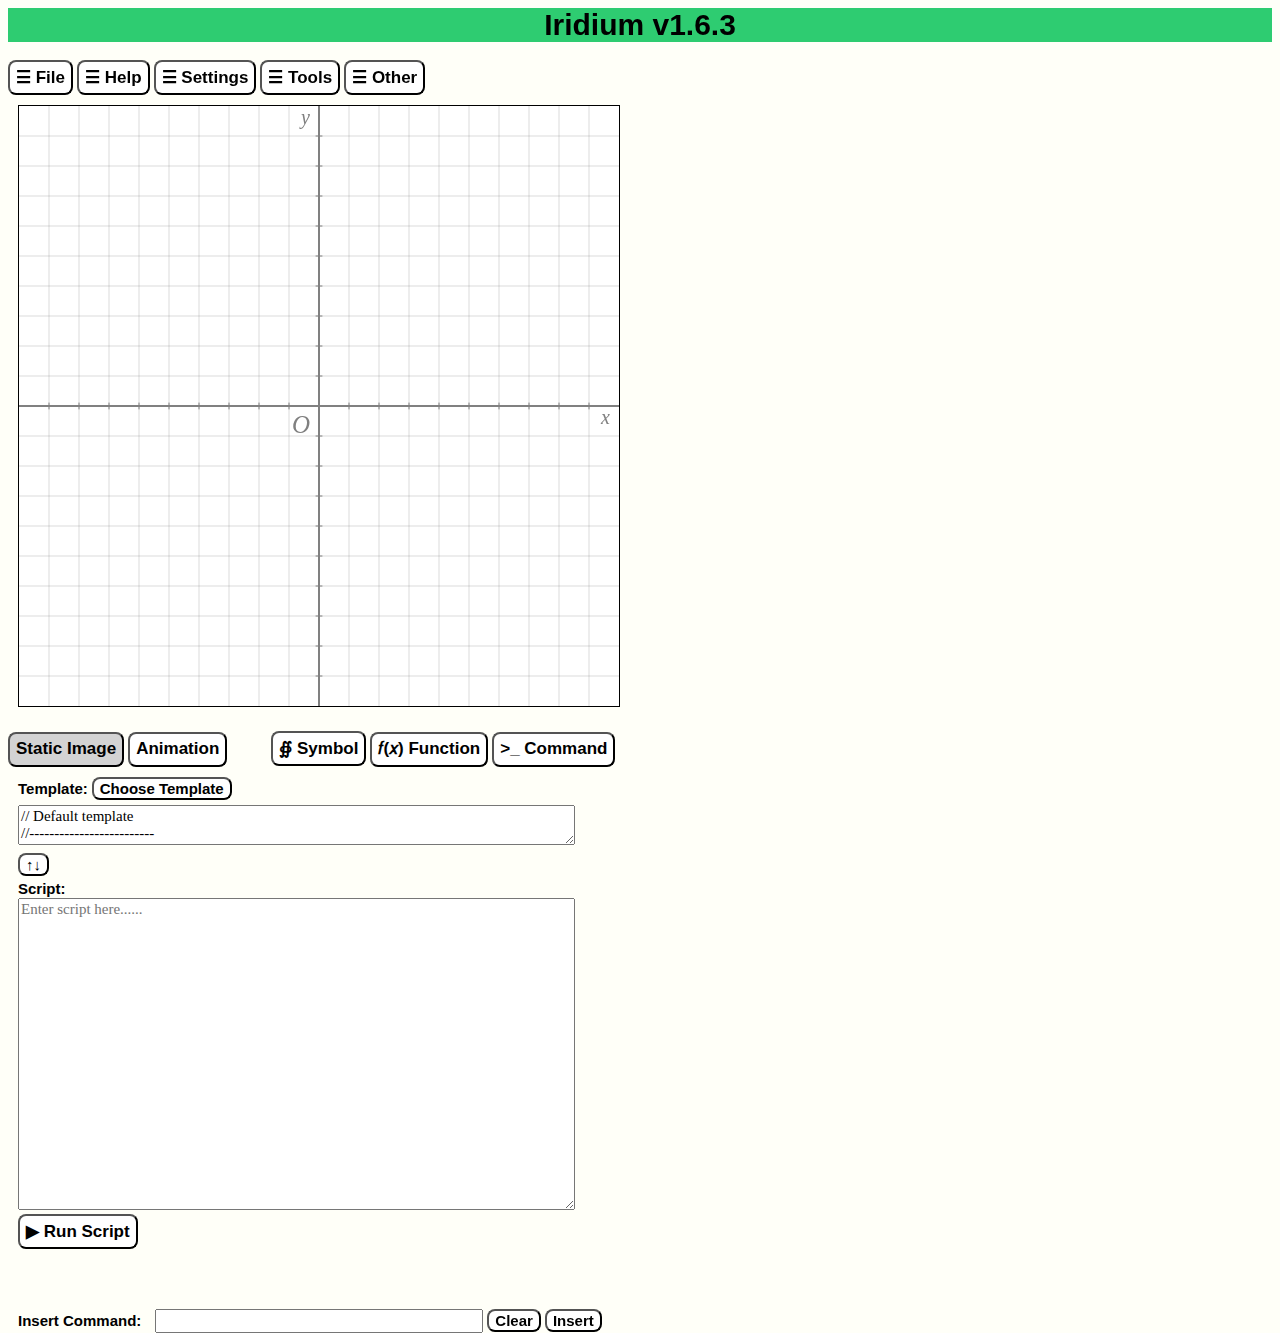
==== commit 7881b09d: "v1.6.3" ====
--- a/index.html
+++ b/index.html
@@ -36,7 +36,7 @@
     });
 </script>
 		
-		<div id="main_title" style="font: bold 30px Arial; text-align: center; background: #2ecc71;">Iridium v1.6.2</div><br>
+		<div id="main_title" style="font: bold 30px Arial; text-align: center; background: #2ecc71;">Iridium v1.6.3</div><br>
 		
 		<!-- This is the normally-hidden Cursor Position Tool(CPT) display interface -->
 		<div id="curpos_display">
@@ -78,13 +78,15 @@
 		</div>
 		
 		<!--"File" side panel-->
-		<button class="menubutton" onclick="colaps_file_open()">&#9776; File</button>
+		<button title="Up/Download scripts and images" class="menubutton" onclick="colaps_file_open()">&#9776; File</button>
 		<div id="colaps_file" class="colaps_file">
 		<span style="font: bold 20px Verdana;">File</span>
 		<span style="font: 30px Arial; float:right; cursor: default; margin: 5px;" onclick="colaps_file_open()">&times;</span><br><br>
-		<span style="font: bold 17px Arial;">Upload script:</span><br><input type="file" id="fileselect"><br><br>
+		<span style="font: bold 17px Arial;">Upload script:</span><br><input type="file" id="fileselect"><br>
+		<hr>
 		<span style="font: bold 17px Arial;">Save script:</span><br>
-		<input id="filename" type="text" value='script1' style = "font: 15px Consolas;"><span style="font: 15px Consolas;">.txt</span><br><button id = "savefile" class="generic_button" style = "margin-top: 4px;">Save</button><br><br>
+		<input id="filename" type="text" value='script1' style = "font: 15px Consolas;"><span style="font: 15px Consolas;">.txt</span><br><button id = "savefile" class="generic_button" style = "margin-top: 4px;">Save</button><br>
+		<hr>
 		<span style="font: bold 17px Arial;">Save image:</span><br>
 		<input id="imagename" type="text" value='pic1' style = "font: 15px Consolas;"><span style="font: 15px Consolas;">.</span>
 		<select id="imagetype" style="font: 15px Consolas; width:55px;">
@@ -98,39 +100,47 @@
 		
 		
 		<!--"Help" side panel-->
-		<button class="menubutton" onclick="colaps_help_open()">&#9776; Help</button>
+		<button title="**How to use Iridium" class="menubutton" onclick="colaps_help_open()">&#9776; Help</button>
 		<div id="colaps_help" class="colaps_help">
 		<span style="font: bold 20px Verdana;">Help</span>
 		<span style="font: 30px Arial; float:right; cursor: default; margin: 5px;" onclick="colaps_help_open()">&times;</span><br><br>
-		<a href="https://hackmd.io/@Wish-Lin/BJ48RYa_5" target="_blank" style="font: 20px consolas;">Reference Guide</a><br>
+		<a href="https://hackmd.io/@Wish-Lin/BJ48RYa_5" target="_blank" style="font: 20px consolas;">Iridium User Manual</a><br>
 		</div>
 		<!--"Help" side panel-->
 		
 		
 		<!--"Settings" side panel-->
-		<button class="menubutton" onclick="colaps_settings_open()">&#9776; Settings & Tools</button>
+		<button title="Change Iridium settings" class="menubutton" onclick="colaps_settings_open()">&#9776; Settings</button>
 		<div id="colaps_settings" class="colaps_settings">
-		<span style="font: bold 20px Verdana;">Settings & Tools</span>
+		<span style="font: bold 20px Verdana;">Settings</span>
 		<span style="font: 30px Arial; float:right; cursor: default; margin: 5px;" onclick="colaps_settings_open()">&times;</span><br><br>
+		<span style="font: 20px consolas;">Textarea font size:<span><br>
+		<button onclick="textbox_font_smaller()" class="generic_button">&#8722;</button> <p id = "curfontsize"></p> <button onclick="textbox_font_bigger()" class="generic_button">&#43;</button><br>
+		<hr>
+		</div>
+		<!--"Settings" side panel-->
+		
+		<!--"Tools" side panel-->
+		<button title="Some handy built-in tools" class="menubutton" onclick="colaps_tools_open()">&#9776; Tools</button>
+		<div id="colaps_tools" class="colaps_tools">
+		<span style="font: bold 20px Verdana;">Tools</span>
+		<span style="font: 30px Arial; float:right; cursor: default; margin: 5px;" onclick="colaps_tools_open()">&times;</span><br><br>
 		<span style="font: 20px consolas;">Quick Calculator:<span><br>
 		<input id="calc_input" type="text" value='cos(PI/3)' size = "24" onBlur="setId(this.id)">
 		<button id = "calc_clear" class="generic_button" onclick = "document.getElementById('calc_input').value = ''">C</button>
 		<button id = "calc_exe" class="generic_button" onclick = "quick_calculator()">=</button><br>
 		<span id = "calc_display" style="font: bold 15px Arial;"></span><br>
 		<hr>
-		<span style="font: 20px consolas;">Textarea font size:<span><br>
-		<button onclick="textbox_font_smaller()" class="generic_button">&#8722;</button> <p id = "curfontsize"></p> <button onclick="textbox_font_bigger()" class="generic_button">&#43;</button><br>
-		<hr>
 		<span style="font: 20px consolas;">Cursor position tool:</span><input type="checkbox" id="show_curpos" value = "on" onclick = "curpos_show_control()" style = "height: 18px; width: 18px"></input><br>
 		<hr>
 		<span style="font: 20px consolas;">Public display:</span><input type="checkbox" id="show_public" value = "on" onclick = "public_show_control()" style = "height: 18px; width: 18px"></input><br>
 		<hr>
 		<span style="font: 20px consolas;">3D perspective control:</span><input type="checkbox" id="show_tdpd" value = "on" onclick = "tdpd_show_control()" style = "height: 18px; width: 18px"></input><br>
 		</div>
-		<!--"Settings" side panel-->
+		<!--"Tools" side panel-->
 		
 		<!--"Other" side panel-->
-		<button class="menubutton" onclick="colaps_other_open()">&#9776; Other</button>
+		<button title="Information about Iridium" class="menubutton" onclick="colaps_other_open()">&#9776; Other</button>
 		<div id="colaps_other" class="colaps_other">
 		<span style="font: bold 20px Verdana;">Other</span>
 		<span style="font: 30px Arial; float:right; cursor: default; margin: 5px;" onclick="colaps_other_open()">&times;</span><br><br>
@@ -144,7 +154,7 @@
 		<hr>
 		<a href="https://hackmd.io/@Wish-Lin/SyAOvT4L9" target="_blank" style="font: 20px consolas;">About</a><br>
 		<hr>
-		<br><span style="font: 15px Verdana;">By Wei-Hsu Lin ©2022</span><br>
+		<br><span style="font: 15px Verdana;">By Wei-Hsu Lin 2022</span><br>
 		</div>
 		<!--"Other" side panel-->
 		
@@ -158,22 +168,22 @@
 		
 		<div id = "inputzone" style="width: 700px; float:left; height:100px; margin-top:10px; display: inline;">
 		
-			<button id = "static_mode_select" class="modebutton" onclick="switch_to_static()">Static Image</button>
-			<button id = "anim_mode_select" class="modebutton" onclick="switch_to_anim()">Animation</button>
+			<button title="Static Image Mode: Create PNG/JPG images" id = "static_mode_select" class="modebutton" onclick="switch_to_static()">Static Image</button>
+			<button title="Animation Mode: Create short GIF animations" id = "anim_mode_select" class="modebutton" onclick="switch_to_anim()">Animation</button>
 			
-			<button id = "symbol" class="menubutton" onclick = "insert_symbol()" style = "margin-left: 40px;">∯ Symbol</button>
-			<button id = "function" class="menubutton" onclick = "insert_function()">𝑓(𝑥) Function</button>
-			<button id = "command" class="menubutton" onclick = "add_command()">&gt;_ Command</button><br>
+			<button title="Insert math symbols. ex: θ" id = "symbol" class="menubutton" onclick = "insert_symbol()" style = "margin-left: 40px;">∯ Symbol</button>
+			<button title="Insert math functions. ex: sin(x)" id = "function" class="menubutton" onclick = "insert_function()">𝑓(𝑥) Function</button>
+			<button title="Wizard for inserting plotting commands." id = "command" class="menubutton" onclick = "add_command()">&gt;_ Command</button><br>
 			
 			<div id = "inputzone_static" style="width: 700px; float:left; height:522px; margin:10px; display: inline;">
 				<span style="font: bold 15px Arial;">Template:</span>
-				<button id = "load_template_only" class="generic_button" onclick = "load_template_only()">Choose Template</button>
+				<button title="Choose from built-in template database" id = "load_template_only" class="generic_button" onclick = "load_template_only()">Choose Template</button>
 				<br>
 				<textarea id="template" rows="2" cols="65" style="font: 15px Consolas; resize: horizontal; margin-top: 5px; margin-bottom: 2px;" onBlur="setId(this.id)" placeholder="Enter template here......"></textarea><br>
-				<button id = "temp_script_switch" class="generic_button" onclick = "t_s_switch()" style = "margin-top: 2px; margin-bottom: 4px;">↑↓</button><br>
+				<button title="collapse/expand template and script section" id = "temp_script_switch" class="generic_button" onclick = "t_s_switch()" style = "margin-top: 2px; margin-bottom: 4px;">↑↓</button><br>
 				<span style="font: bold 15px Arial;">Script:</span><br>
 				<textarea id="input" rows="18" cols="65" style="font: 15px Consolas; resize: horizontal;" onBlur="setId(this.id)" placeholder="Enter script here......"></textarea><br>
-				<button id = "Run" class="menubutton">▶ Run Script</button><br><br>
+				<button title="Execute script and generate image" id = "Run" class="menubutton">▶ Run Script</button><br><br>
 			</div>
 			
 			<div id = "inputzone_anim" style="width: 750px; float:left; height:520px; margin:10px; display: none; overflow-y: scroll; border-style: solid; border-width: 1px;">
@@ -575,7 +585,7 @@
 				<option value="polygon_rs(cx,cy,s,n,theta,linewidth,color,fill);">
 				<option value="polygon_rv(cx,cy,vx,vy,n,linewidth,color,fill);">
 				<option value="rectangle(x,y,width,height,linewidth,color,fill);">
-				<option value="setcanvas(width,height,color);">
+				<option value="setcanvas(width,height,color,transparency);">
 				<option value="setgrid(x0,y0,xhat,yhat,xtick,ytick,linewidth,color,showtick,showaxis);">
 				<option value="slope_field(p_x,q_x,xmin,xmax,ymin,ymax,increment,length,width,color);">
 				<option value="transparency(percentage);">
--- a/css/main.css
+++ b/css/main.css
@@ -241,6 +241,39 @@
 
 /*-------------------------------------------------------------------------------------------------------*/
 
+/* The colaps_tools menu */
+.colaps_tools {
+  font-family: Consolas; 
+  font-size: 13px;
+  height: 350px; /* Specify a height */
+  width: 0; /* 0 width - change this with JavaScript */
+  position: fixed; /* Stay in place */
+  overflow-x: hidden; /* Disable horizontal scroll */
+  overflow-y: hidden;
+  transition: 0.5s; /* 0.5 second transition effect to slide in the colaps_tools */
+  background-color: AliceBlue;
+}
+
+.colaps_tools a {
+  text-decoration: none;
+  font-size: 20px;
+  font-family: Consolas; 
+  color: black;
+  transition: 0.3s;
+}
+
+/* Position and style the close button (top right corner) */
+.colaps_tools .closebtn {
+  position: absolute;
+  top: 0;
+  right: 25px;
+  font-size: 36px;
+  margin-left: 50px;
+  background-color: AliceBlue;
+}
+
+/*-------------------------------------------------------------------------------------------------------*/
+
 /* The colaps_other menu */
 .colaps_other {
   font-family: Consolas; 
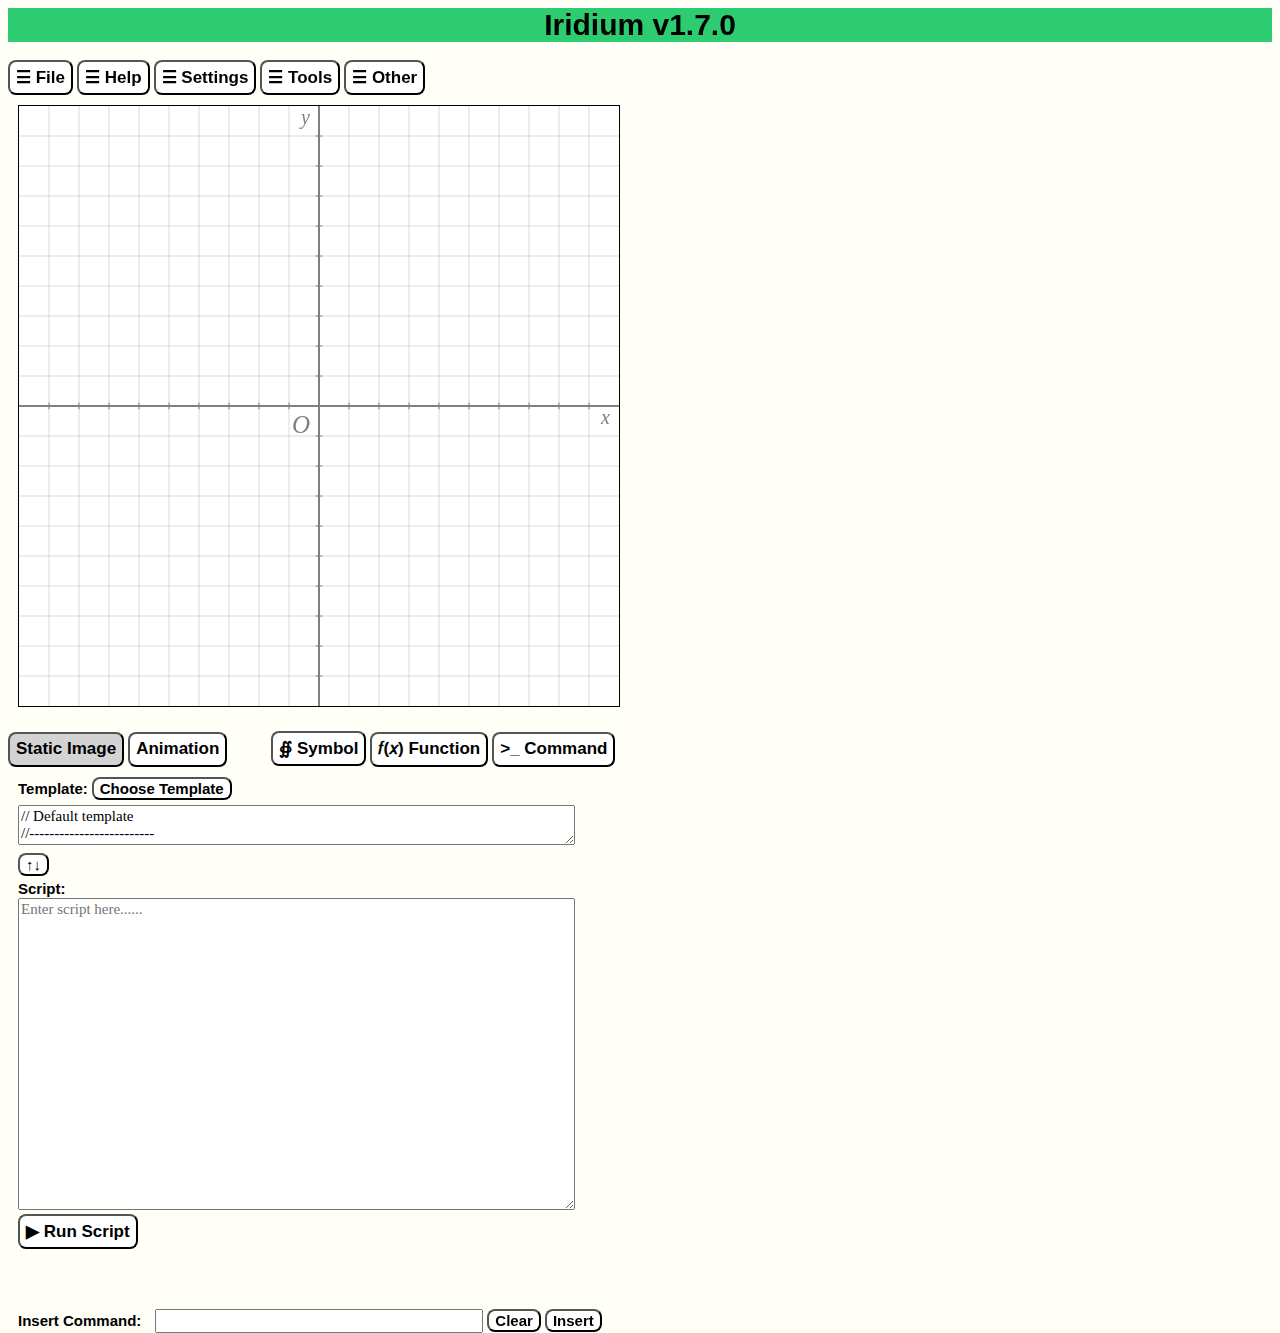
==== commit a1fd901b: "v1.7.0" ====
--- a/index.html
+++ b/index.html
@@ -36,7 +36,7 @@
     });
 </script>
 		
-		<div id="main_title" style="font: bold 30px Arial; text-align: center; background: #2ecc71;">Iridium v1.6.3</div><br>
+		<div id="main_title" style="font: bold 30px Arial; text-align: center; background: #2ecc71;">Iridium v1.7.0</div><br>
 		
 		<!-- This is the normally-hidden Cursor Position Tool(CPT) display interface -->
 		<div id="curpos_display">
@@ -78,7 +78,7 @@
 		</div>
 		
 		<!--"File" side panel-->
-		<button title="Up/Download scripts and images" class="menubutton" onclick="colaps_file_open()">&#9776; File</button>
+		<button title="Up/Download scripts,images and animations" class="menubutton" onclick="colaps_file_open()">&#9776; File</button>
 		<div id="colaps_file" class="colaps_file">
 		<span style="font: bold 20px Verdana;">File</span>
 		<span style="font: 30px Arial; float:right; cursor: default; margin: 5px;" onclick="colaps_file_open()">&times;</span><br><br>
@@ -95,6 +95,14 @@
 		</select>
 		<br>
 		<button id = "saveimage" class="generic_button" style = "margin-top: 4px;">Save</button><br>
+		<hr>
+		<span style="font: bold 17px Arial;">Save animation:</span><a href="https://github.com/antimatter15/jsgif" target="_blank" style = "font: 13px Consolas"> encoder src</a><br>
+		<span style="font: 15px Consolas; color:red">!!Records "ANIM_T1" only!!</span><br>
+		<input id="gif_name" type="text" value='anim1' style = "font: 15px Consolas;"><span style="font: 15px Consolas;">.gif</span><br>
+		<span style="font: 15px Consolas">Repeats(0 = infinte loop):</span><input id="gif_repeat" type="number" value='0' min = 0 step = 1 style = "font: 15px Consolas; width: 40px;">
+		<span style="font: 15px Consolas">Delay between frames:</span><input id="gif_delay" type="number" value='40' min = 10 step = 1 style = "font: 15px Consolas; width: 50px;"><span style="font: 15px Consolas">ms</span><br>
+		<button id = "savegif" class="generic_button" style = "margin-top: 4px;">Save</button><br>
+		<span id = "savegif_hint" style="font: bold 15px Consolas; color:blue"></span>
 		</div>
 		<!--"File" side panel-->
 		
--- a/css/main.css
+++ b/css/main.css
@@ -146,12 +146,12 @@
 /* The colaps_file menu */
 .colaps_file {
   font-family: Consolas; 
-  height: 280px; /* Specify a height */
-  width: 0; /* 0 width - change this with JavaScript */
+  height: 0px; /* Specify a height, change this with Javascript */
+  width: 270px; /* Specify a width */
   position: fixed; /* Stay in place */
   overflow-x: hidden; /* Disable horizontal scroll */
   overflow-y: hidden;
-  transition: 0.5s; /* 0.5 second transition effect to slide in the colaps_file */
+  transition: 0.3s; /* 0.3 second transition effect to slide in the colaps_file */
   background-color: AliceBlue;
 
 }
@@ -179,13 +179,14 @@
 /* The colaps_help menu */
 .colaps_help {
   font-family: Consolas; 
-  height: 220px; /* Specify a height */
-  width: 0; /* 0 width - change this with JavaScript */
+  height: 0px; /* Specify a height */
+  width: 280px; 
   position: fixed; /* Stay in place */
   overflow-x: hidden; /* Disable horizontal scroll */
   overflow-y: hidden;
-  transition: 0.5s; /* 0.5 second transition effect to slide in the colaps_help */
-  background-color: AliceBlue;
+  transition: 0.3s; /* 0.3 second transition effect to slide in the colaps_help */
+  background-color: AliceBlue;
+  margin-left: 70px;
 }
 
 .colaps_help a {
@@ -212,13 +213,14 @@
 .colaps_settings {
   font-family: Consolas; 
   font-size: 13px;
-  height: 350px; /* Specify a height */
-  width: 0; /* 0 width - change this with JavaScript */
+  height: 0px; /* Specify a height */
+  width: 280px; 
   position: fixed; /* Stay in place */
   overflow-x: hidden; /* Disable horizontal scroll */
   overflow-y: hidden;
-  transition: 0.5s; /* 0.5 second transition effect to slide in the colaps_settings */
-  background-color: AliceBlue;
+  transition: 0.3s; /* 0.3 second transition effect to slide in the colaps_settings */
+  background-color: AliceBlue;
+  margin-left: 147px;
 }
 
 .colaps_settings a {
@@ -245,13 +247,14 @@
 .colaps_tools {
   font-family: Consolas; 
   font-size: 13px;
-  height: 350px; /* Specify a height */
-  width: 0; /* 0 width - change this with JavaScript */
+  height: 0px; /* Specify a height */
+  width: 280px; 
   position: fixed; /* Stay in place */
   overflow-x: hidden; /* Disable horizontal scroll */
   overflow-y: hidden;
-  transition: 0.5s; /* 0.5 second transition effect to slide in the colaps_tools */
-  background-color: AliceBlue;
+  transition: 0.3s; /* 0.3 second transition effect to slide in the colaps_tools */
+  background-color: AliceBlue;
+  margin-left: 255px;
 }
 
 .colaps_tools a {
@@ -277,13 +280,14 @@
 /* The colaps_other menu */
 .colaps_other {
   font-family: Consolas; 
-  height: 350px; /* Specify a height */
-  width: 0; /* 0 width - change this with JavaScript */
+  height: 0px; /* Specify a height */
+  width: 280px; 
   position: fixed; /* Stay in place */
   overflow-x: hidden; /* Disable horizontal scroll */
   overflow-y: hidden;
-  transition: 0.5s; /* 0.5 second transition effect to slide in the colaps_other */
-  background-color: AliceBlue;
+  transition: 0.3s; /* 0.3 second transition effect to slide in the colaps_other */
+  background-color: AliceBlue;
+  margin-left: 340px;
 }
 
 .colaps_other a {
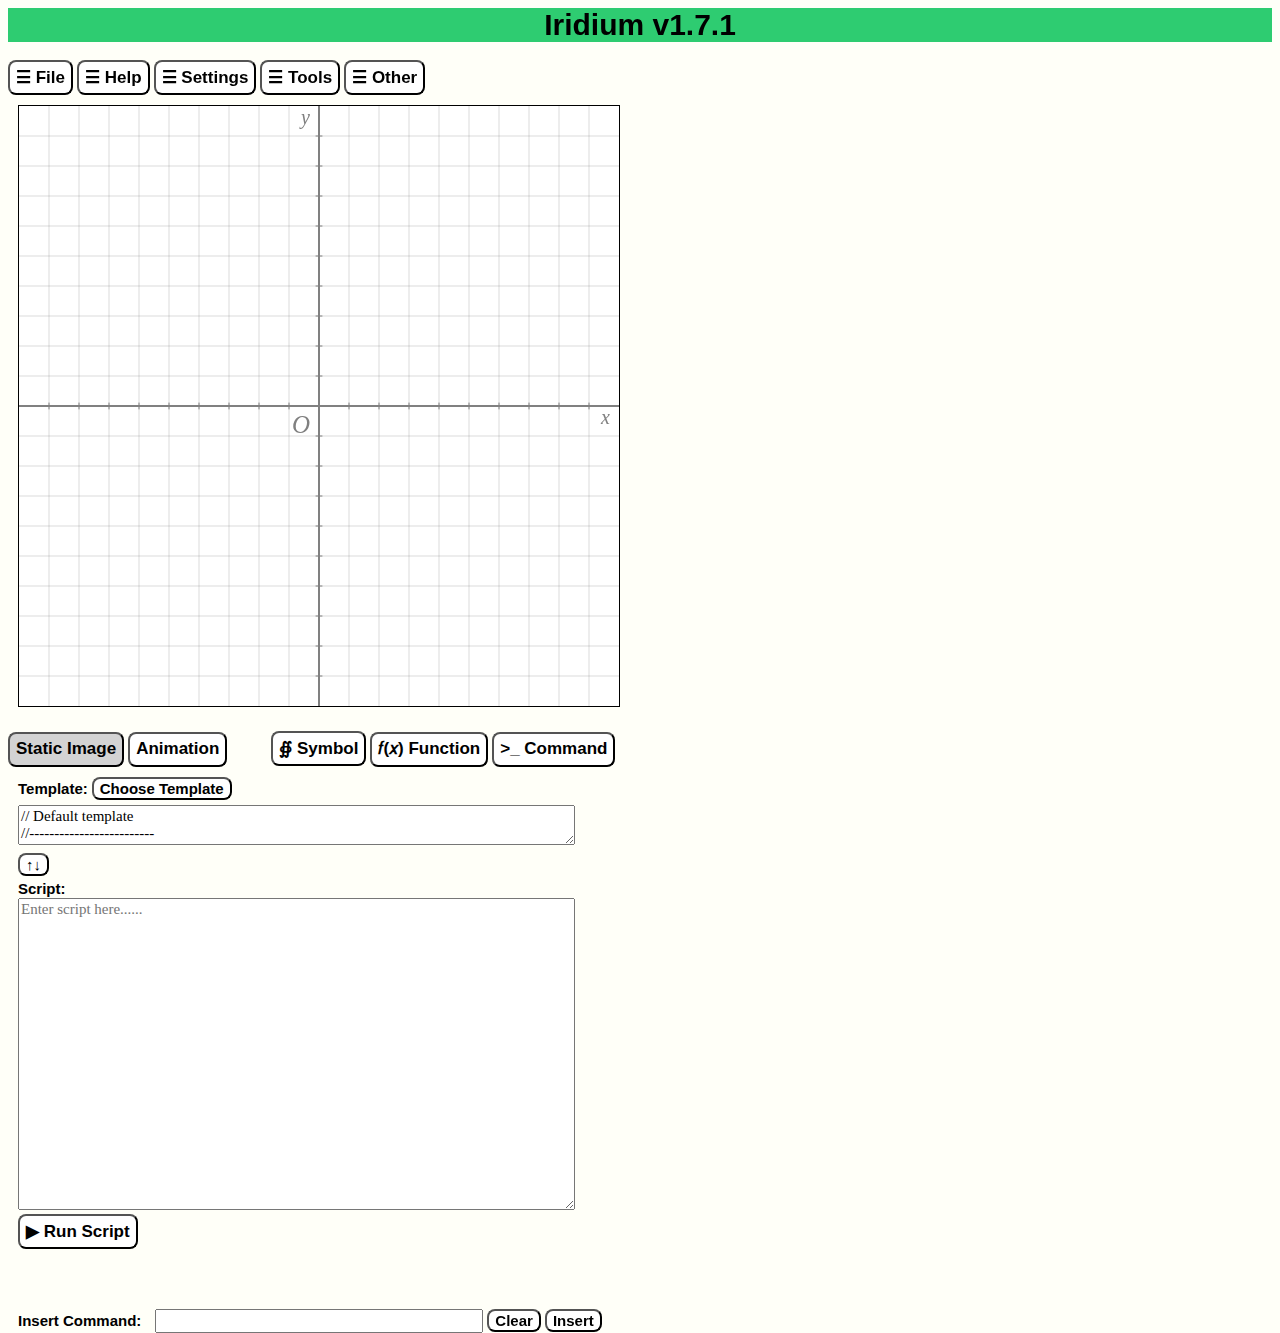
==== commit eb528ba4: "v1.7.1" ====
--- a/index.html
+++ b/index.html
@@ -3,7 +3,7 @@
 <head>
 <meta charset="utf-8">
 <title>Iridium Main Page</title>
-<link rel="icon" href="favicon.ico" type="image/x-icon" / >
+<link rel="icon" href="favicon.png" type="image/png">
 </head>
 <body style="background-color: #fffff8;"> 
 
@@ -36,7 +36,7 @@
     });
 </script>
 		
-		<div id="main_title" style="font: bold 30px Arial; text-align: center; background: #2ecc71;">Iridium v1.7.0</div><br>
+		<div id="main_title" style="font: bold 30px Arial; text-align: center; background: #2ecc71;">Iridium v1.7.1</div><br>
 		
 		<!-- This is the normally-hidden Cursor Position Tool(CPT) display interface -->
 		<div id="curpos_display">
@@ -96,11 +96,12 @@
 		<br>
 		<button id = "saveimage" class="generic_button" style = "margin-top: 4px;">Save</button><br>
 		<hr>
-		<span style="font: bold 17px Arial;">Save animation:</span><a href="https://github.com/antimatter15/jsgif" target="_blank" style = "font: 13px Consolas"> encoder src</a><br>
-		<span style="font: 15px Consolas; color:red">!!Records "ANIM_T1" only!!</span><br>
+		<span style="font: bold 17px Arial;">Save animation:</span><a href="https://github.com/antimatter15/jsgif" target="_blank" style = "font: 13px Consolas"> encoder src</a><br><br>
+		<span style="font: 15px Consolas; color:red">!!Records "ANIM_T1" only!!</span><br><br>
 		<input id="gif_name" type="text" value='anim1' style = "font: 15px Consolas;"><span style="font: 15px Consolas;">.gif</span><br>
 		<span style="font: 15px Consolas">Repeats(0 = infinte loop):</span><input id="gif_repeat" type="number" value='0' min = 0 step = 1 style = "font: 15px Consolas; width: 40px;">
-		<span style="font: 15px Consolas">Delay between frames:</span><input id="gif_delay" type="number" value='40' min = 10 step = 1 style = "font: 15px Consolas; width: 50px;"><span style="font: 15px Consolas">ms</span><br>
+		<span style="font: 15px Consolas">Delay:</span><input title = "Set this at ANIM_T1, not here" id="gif_delay" type="text" value='40' style = "font: 15px Consolas; width: 45px;" disabled> <!-- functioning as a textbox styled display-->
+		<span style="font: 15px Consolas">ms (=</span><span id = "gif_fps" style="font: 15px Consolas">25</span><span style="font: 15px Consolas">FPS)</span><br>
 		<button id = "savegif" class="generic_button" style = "margin-top: 4px;">Save</button><br>
 		<span id = "savegif_hint" style="font: bold 15px Consolas; color:blue"></span>
 		</div>
@@ -188,7 +189,7 @@
 				<button title="Choose from built-in template database" id = "load_template_only" class="generic_button" onclick = "load_template_only()">Choose Template</button>
 				<br>
 				<textarea id="template" rows="2" cols="65" style="font: 15px Consolas; resize: horizontal; margin-top: 5px; margin-bottom: 2px;" onBlur="setId(this.id)" placeholder="Enter template here......"></textarea><br>
-				<button title="collapse/expand template and script section" id = "temp_script_switch" class="generic_button" onclick = "t_s_switch()" style = "margin-top: 2px; margin-bottom: 4px;">↑↓</button><br>
+				<button title="switch template/script texarea size" id = "temp_script_switch" class="generic_button" onclick = "t_s_switch()" style = "margin-top: 2px; margin-bottom: 4px;">↑↓</button><br>
 				<span style="font: bold 15px Arial;">Script:</span><br>
 				<textarea id="input" rows="18" cols="65" style="font: 15px Consolas; resize: horizontal;" onBlur="setId(this.id)" placeholder="Enter script here......"></textarea><br>
 				<button title="Execute script and generate image" id = "Run" class="menubutton">▶ Run Script</button><br><br>
@@ -205,7 +206,7 @@
 						<td>End</td>
 						<td>Steps</td>
 						<td>FPS</td>
-						<td></td>
+						<td><strong>Set</strong></td>
 						<td>Frames</td>
 						<td>Time(s)</td>
 						<td>Label</td>
@@ -218,15 +219,15 @@
 						<td><input id="animt1_end" type="text" value='5' class = "anim_setting_input"></td>
 						<td><input id="animt1_increment_count" type="text" value='100' class = "anim_setting_input"></td>
 						<td>
-							<select id="animt1_fps" class = "anim_setting_dropdown">
-								<option>1</option>
-								<option>2</option>
-								<option>4</option>
-								<option>5</option>
-								<option>8</option>
-								<option>10</option>
-								<option>20</option>
-								<option selected>25</option>
+							<select id="animt1_fps" class = "anim_setting_dropdown" onchange="update_gif_fps()">
+								<option>1</option>
+								<option>2</option>
+								<option>4</option>
+								<option>5</option>
+								<option>10</option>
+								<option>20</option>
+								<option selected>25</option>
+								<option style = "color:red">50</option>
 							</select>
 						</td>
 						<td><button id="set_animt1" onclick = "set_animt1()" class = "menubutton">→</td>
@@ -247,10 +248,10 @@
 								<option>2</option>
 								<option>4</option>
 								<option>5</option>
-								<option>8</option>
-								<option>10</option>
-								<option>20</option>
-								<option selected>25</option>
+								<option>10</option>
+								<option>20</option>
+								<option selected>25</option>
+								<option style = "color:red">50</option>
 							</select>
 						</td>
 						<td><button id="set_animt2" onclick = "set_animt2()" class = "menubutton">→</td>
@@ -271,10 +272,10 @@
 								<option>2</option>
 								<option>4</option>
 								<option>5</option>
-								<option>8</option>
-								<option>10</option>
-								<option>20</option>
-								<option selected>25</option>
+								<option>10</option>
+								<option>20</option>
+								<option selected>25</option>
+								<option style = "color:red">50</option>
 							</select>
 						</td>
 						<td><button id="set_animt3" onclick = "set_animt3()" class = "menubutton">→</td>
@@ -295,10 +296,10 @@
 								<option>2</option>
 								<option>4</option>
 								<option>5</option>
-								<option>8</option>
-								<option>10</option>
-								<option>20</option>
-								<option selected>25</option>
+								<option>10</option>
+								<option>20</option>
+								<option selected>25</option>
+								<option style = "color:red">50</option>
 							</select>
 						</td>
 						<td><button id="set_animt4" onclick = "set_animt4()" class = "menubutton">→</td>
@@ -319,10 +320,10 @@
 								<option>2</option>
 								<option>4</option>
 								<option>5</option>
-								<option>8</option>
-								<option>10</option>
-								<option>20</option>
-								<option selected>25</option>
+								<option>10</option>
+								<option>20</option>
+								<option selected>25</option>
+								<option style = "color:red">50</option>
 							</select>
 						</td>
 						<td><button id="set_animt5" onclick = "set_animt5()" class = "menubutton">→</td>
@@ -343,10 +344,10 @@
 								<option>2</option>
 								<option>4</option>
 								<option>5</option>
-								<option>8</option>
-								<option>10</option>
-								<option>20</option>
-								<option selected>25</option>
+								<option>10</option>
+								<option>20</option>
+								<option selected>25</option>
+								<option style = "color:red">50</option>
 							</select>
 						</td>
 						<td><button id="set_animt6" onclick = "set_animt6()" class = "menubutton">→</td>
@@ -367,10 +368,10 @@
 								<option>2</option>
 								<option>4</option>
 								<option>5</option>
-								<option>8</option>
-								<option>10</option>
-								<option>20</option>
-								<option selected>25</option>
+								<option>10</option>
+								<option>20</option>
+								<option selected>25</option>
+								<option style = "color:red">50</option>
 							</select>
 						</td>
 						<td><button id="set_animt7" onclick = "set_animt7()" class = "menubutton">→</td>
@@ -391,10 +392,10 @@
 								<option>2</option>
 								<option>4</option>
 								<option>5</option>
-								<option>8</option>
-								<option>10</option>
-								<option>20</option>
-								<option selected>25</option>
+								<option>10</option>
+								<option>20</option>
+								<option selected>25</option>
+								<option style = "color:red">50</option>
 							</select>
 						</td>
 						<td><button id="set_animt8" onclick = "set_animt8()" class = "menubutton">→</td>
@@ -415,10 +416,10 @@
 								<option>2</option>
 								<option>4</option>
 								<option>5</option>
-								<option>8</option>
-								<option>10</option>
-								<option>20</option>
-								<option selected>25</option>
+								<option>10</option>
+								<option>20</option>
+								<option selected>25</option>
+								<option style = "color:red">50</option>
 							</select>
 						</td>
 						<td><button id="set_animt9" onclick = "set_animt9()" class = "menubutton">→</td>
@@ -439,10 +440,10 @@
 								<option>2</option>
 								<option>4</option>
 								<option>5</option>
-								<option>8</option>
-								<option>10</option>
-								<option>20</option>
-								<option selected>25</option>
+								<option>10</option>
+								<option>20</option>
+								<option selected>25</option>
+								<option style = "color:red">50</option>
 							</select>
 						</td>
 						<td><button id="set_animt10" onclick = "set_animt10()" class = "menubutton">→</td>
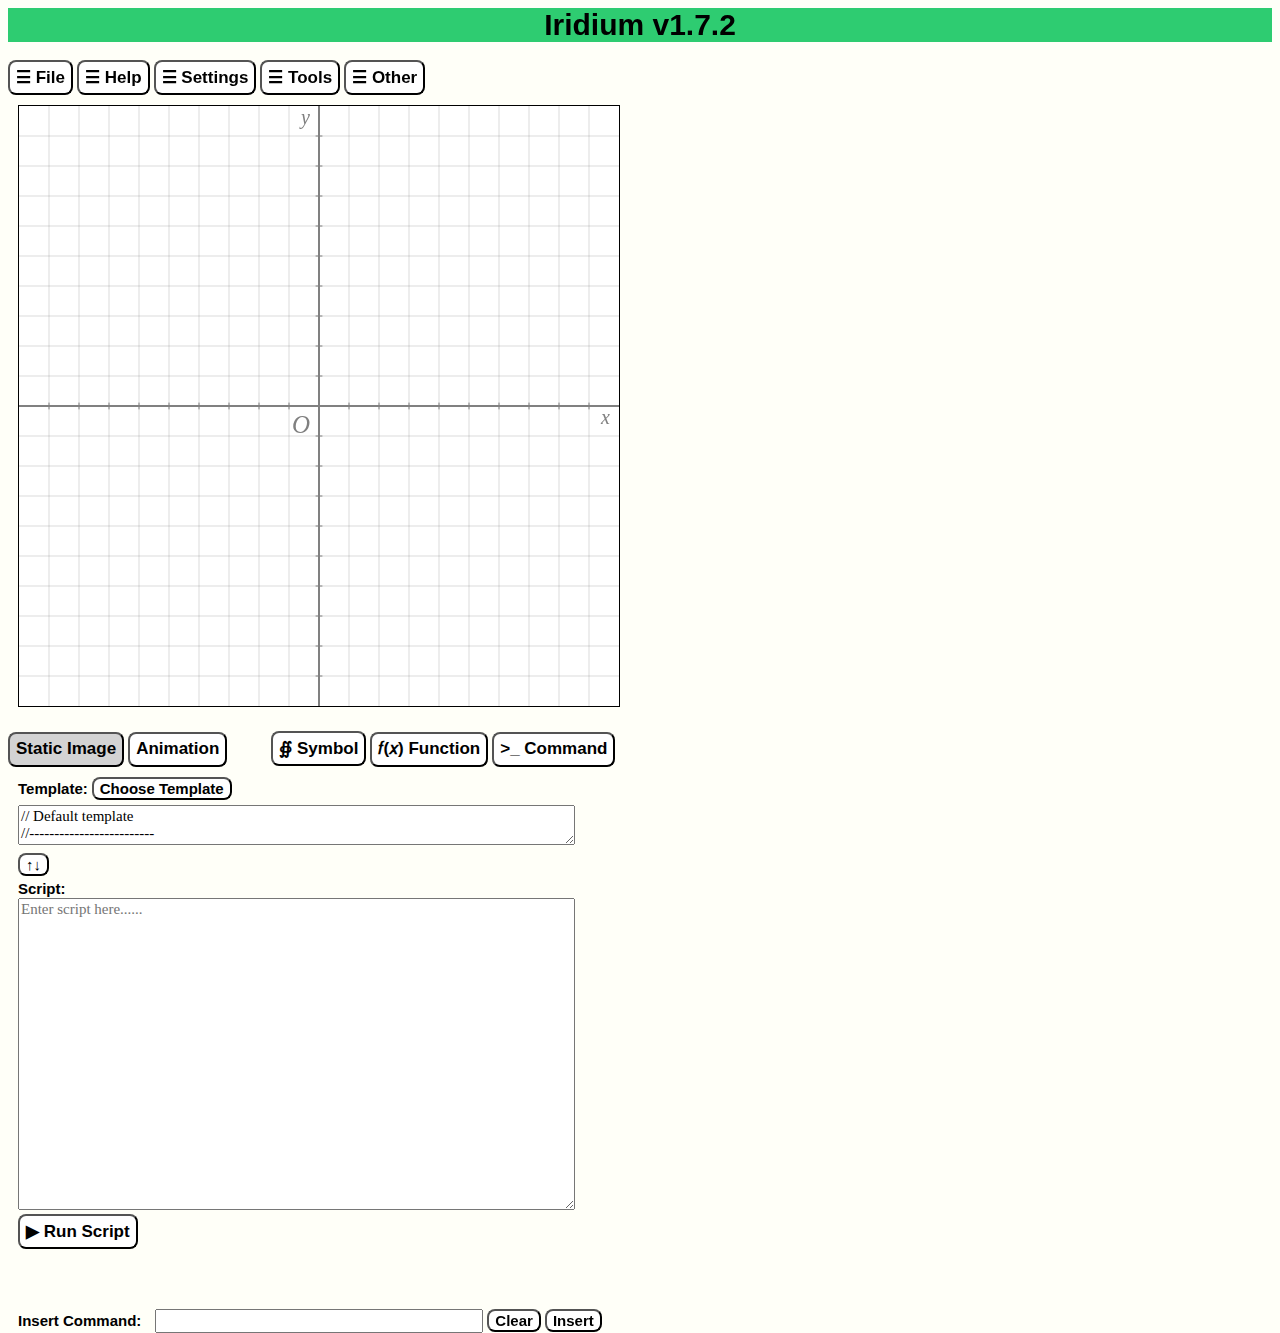
==== commit af169629: "v1.7.2" ====
--- a/index.html
+++ b/index.html
@@ -36,7 +36,7 @@
     });
 </script>
 		
-		<div id="main_title" style="font: bold 30px Arial; text-align: center; background: #2ecc71;">Iridium v1.7.1</div><br>
+		<div id="main_title" style="font: bold 30px Arial; text-align: center; background: #2ecc71;">Iridium v1.7.2</div><br>
 		
 		<!-- This is the normally-hidden Cursor Position Tool(CPT) display interface -->
 		<div id="curpos_display">
@@ -124,7 +124,15 @@
 		<span style="font: bold 20px Verdana;">Settings</span>
 		<span style="font: 30px Arial; float:right; cursor: default; margin: 5px;" onclick="colaps_settings_open()">&times;</span><br><br>
 		<span style="font: 20px consolas;">Textarea font size:<span><br>
-		<button onclick="textbox_font_smaller()" class="generic_button">&#8722;</button> <p id = "curfontsize"></p> <button onclick="textbox_font_bigger()" class="generic_button">&#43;</button><br>
+		<button onclick="textbox_font_smaller()" class="generic_button">&#8722;</button> <p id = "curfontsize"></p> <button onclick="textbox_font_bigger()" class="generic_button">&#43;</button>
+		<hr>
+		<span style="font: 20px consolas;">Background color:<span>
+		<select id="bkgd_color_select" style="font: 15px Consolas;" onchange="update_bkgd_color()">
+			<option value = "#fffff8" selected>Default</option>
+			<option value = "#fff8f8">Red</option>
+			<option value = "#f8f8ff">Blue</option>
+			<option value = "#f0fff0">Green</option>
+		</select>
 		<hr>
 		</div>
 		<!--"Settings" side panel-->
--- a/css/main.css
+++ b/css/main.css
@@ -71,7 +71,11 @@
 .generic_button:hover {
   background: #d3d3d3;
 }
-  
+ 
+.generic_button:disabled {
+  background: #e7e7e7;
+  color: #6e6e6e;
+}    
 
 /*----------------------------Fancy CSS styled checkbox(currently unused)------------------------------------------------*/
 
@@ -214,7 +218,7 @@
   font-family: Consolas; 
   font-size: 13px;
   height: 0px; /* Specify a height */
-  width: 280px; 
+  width: 300px; 
   position: fixed; /* Stay in place */
   overflow-x: hidden; /* Disable horizontal scroll */
   overflow-y: hidden;
